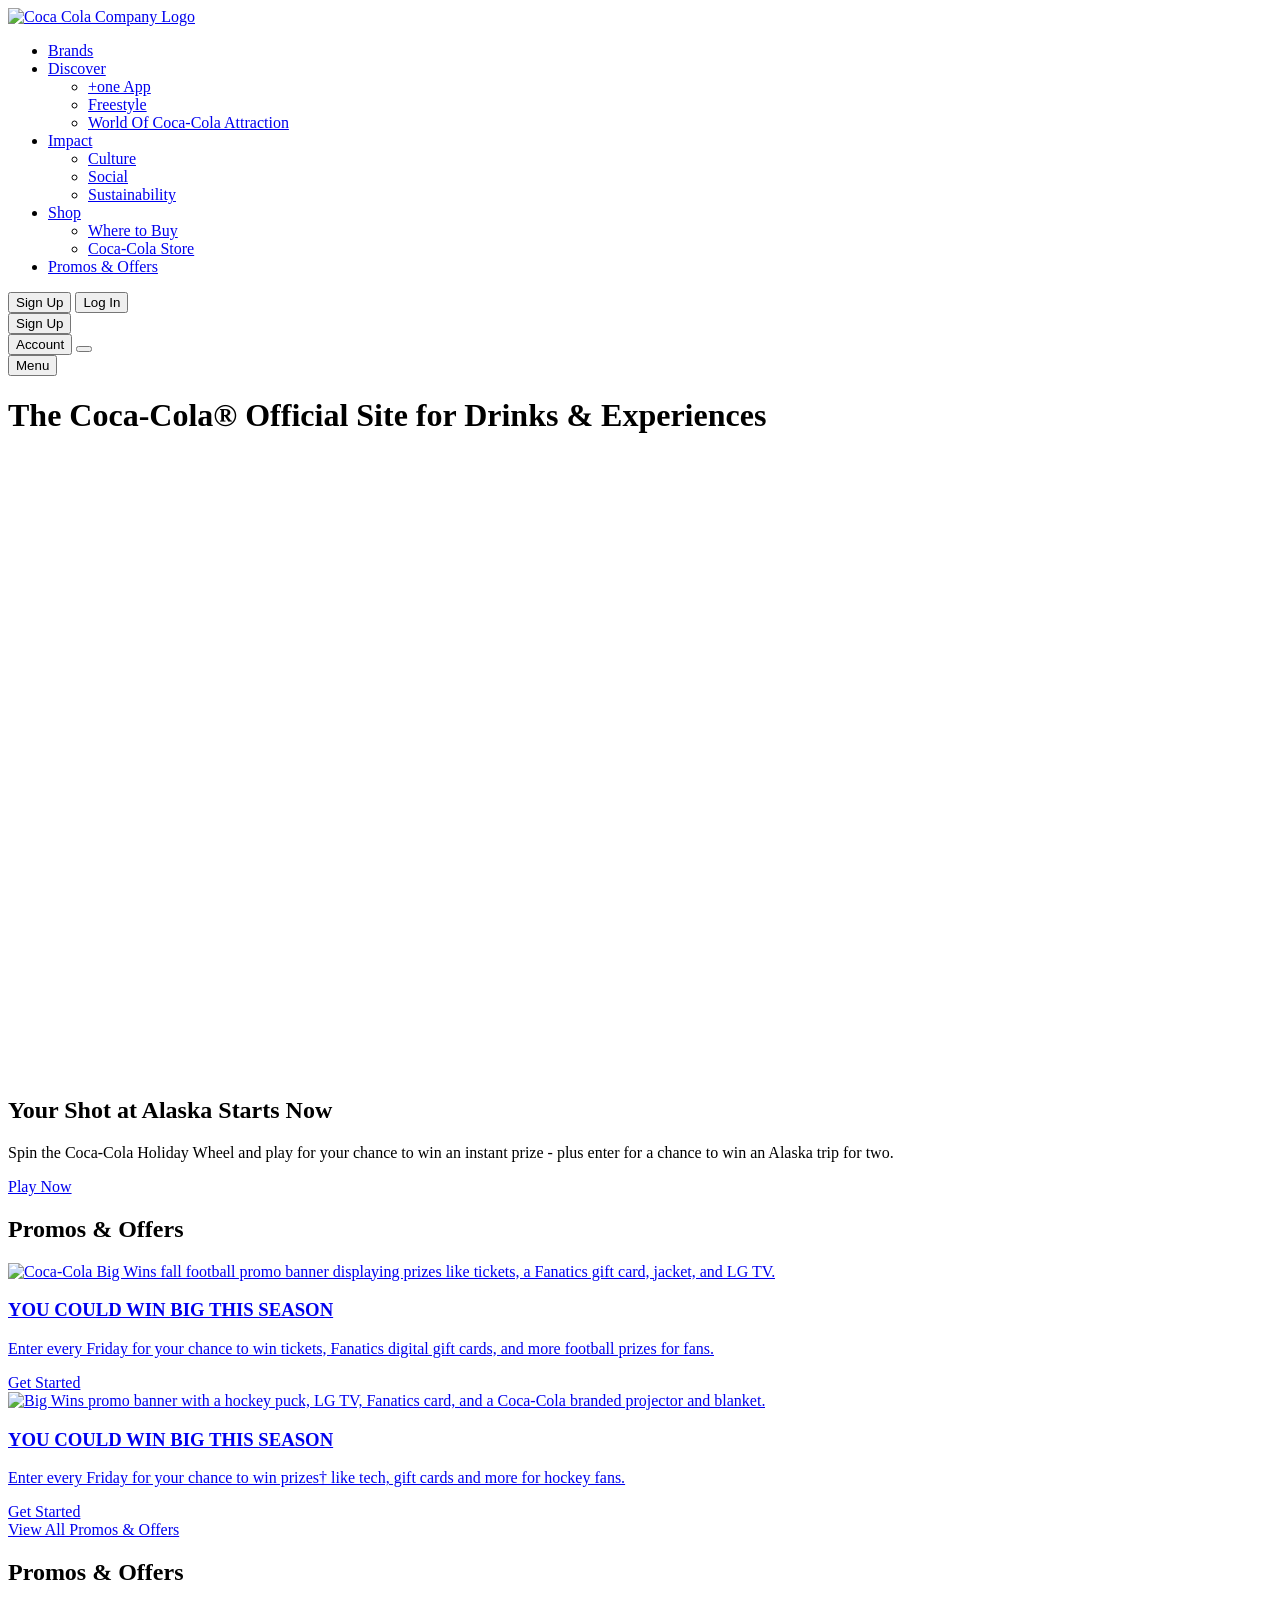
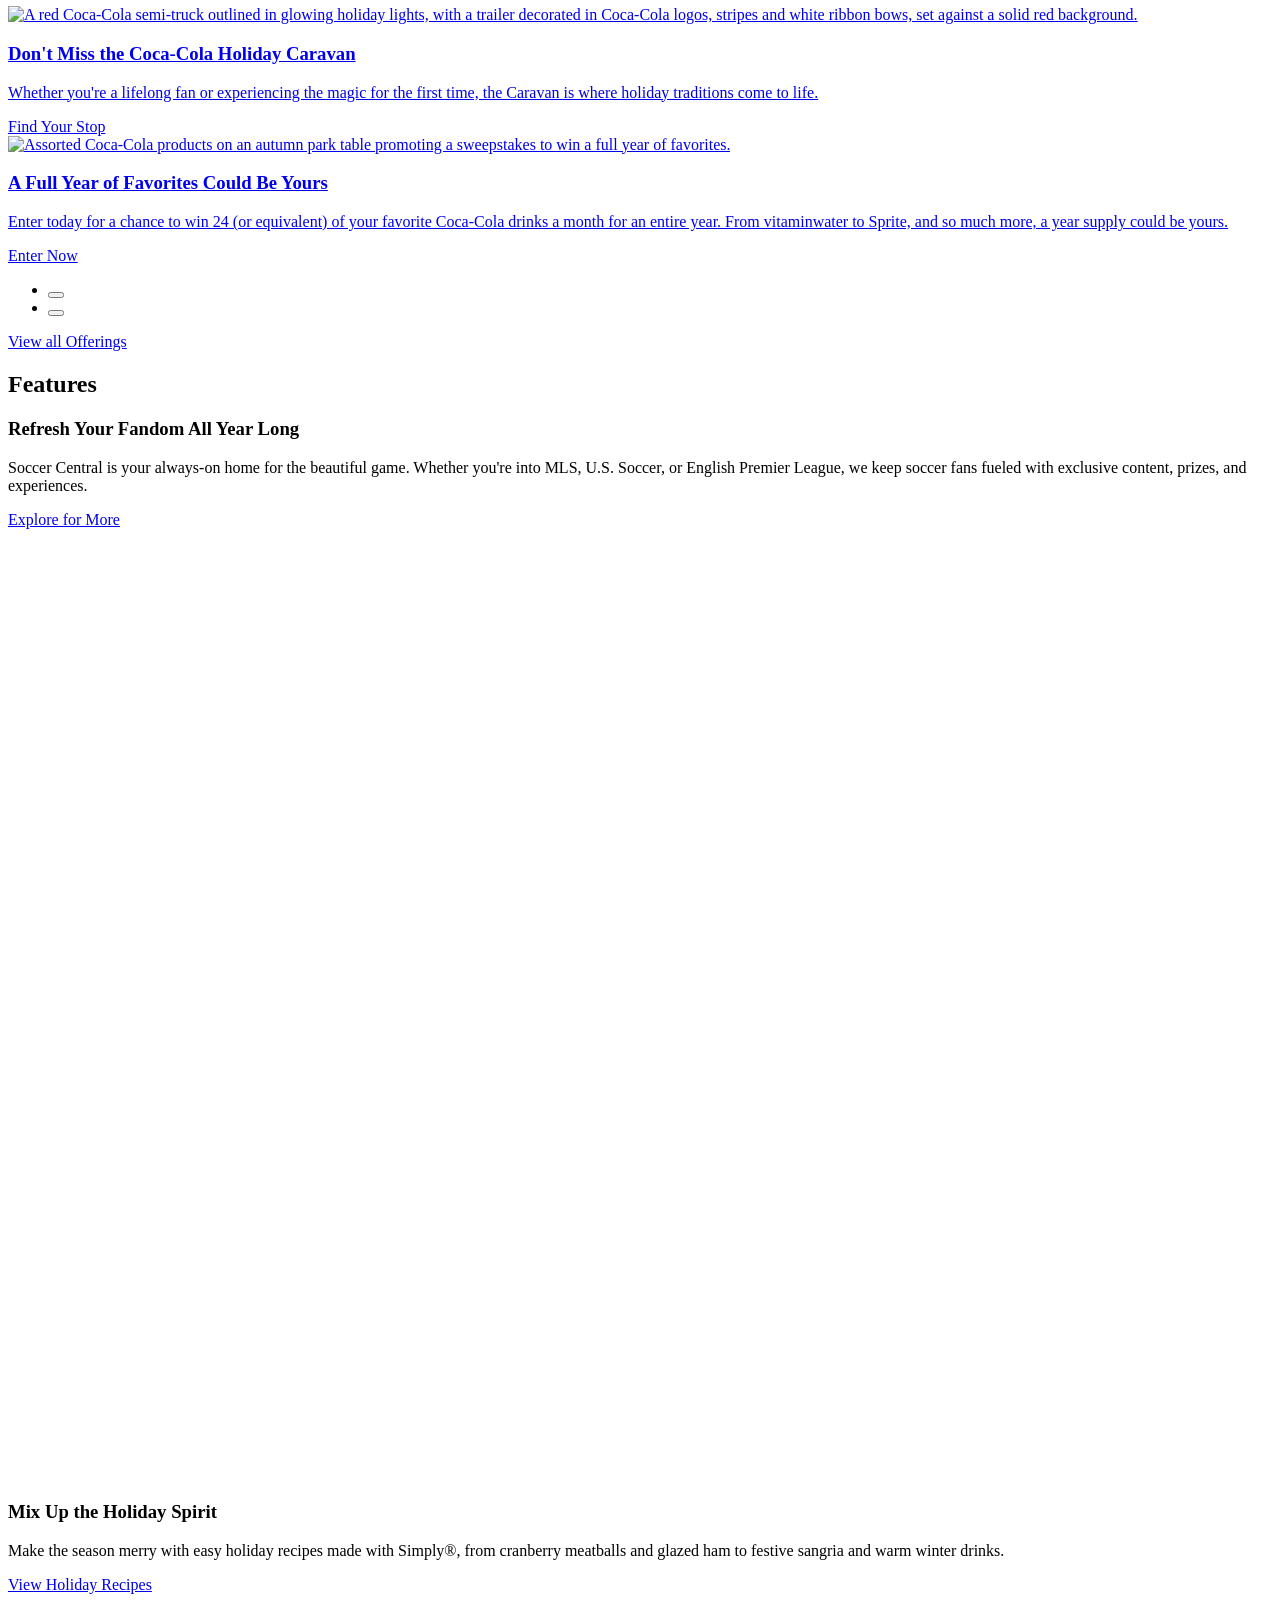
==== stardust/migrated/index.html @ 624df7ed "Transfer from aemcoder/e4399cea@main" ====
<!doctype html>
<html lang="en-US" dir="ltr">
<head>
<!-- stardust:migrate
  writtenBy:        stardust:migrate
  writtenAt:        2026-11-16T08:00:54Z
  page:             Explore the Coca‑Cola® Official Site | Coca-Cola US
  slug:             index
  pagePath:         migrated/index.html
  renderBranch:     A
  sourceProposed:   stardust/prototypes/us-en-proposed.html
  sourceCurrent:    stardust/current/pages/index.json
  againstDirection: stardust/direction.md (Active)
  designMd:         DESIGN.md (sha: 6d822b6250a2)
  designJson:       DESIGN.json (sha: 6e363b6a6812)
  canonShas:        header:7759f98f5037 footer:4c7041a5254e css:06f52e7ebad7
  decisionTrace:    _meta.json
  brokenInternalLinks: 31
  stardustVersion:  local
-->
<style>
:root {
  --font: Noto-regional, Noto-latin, TCCC-UnityText, Arimo, "Liberation Sans", sans-serif;
  --black: #000;
  --white: #fff;
  --surface-subtle: #eee;
  --grey-disabled: #6c6c6c;
  --grey-on-brand-disabled: #bdbdbd;
  --footer-text: #d5d5d5;
  --rule: #808080;
  --radius-card: 16px;
  --radius-pill: 8000px;
  --shadow-card: 0 8px 16px 0 rgba(0, 0, 0, .12);
  --ls-heading: -1.5px;
}
</style>
<script type="application/ld+json">{"@context":"https://schema.org","@type":"WebPage","name":"Explore the Coca‑Cola® Official Site | Coca‑Cola®","description":"Experience the official Coca‑Cola® site. Explore our drinks, discover new flavors, and find exciting promos, offers and experiences from Coca‑Cola.","url":"https://www.coca-cola.com/"}</script>
<meta charset="utf-8">
<meta name="viewport" content="width=device-width, initial-scale=1">
<title>Explore the Coca‑Cola® Official Site | Coca‑Cola®</title>
<meta name="description" content="Experience the official Coca‑Cola® site. Explore our drinks, discover new flavors, and find exciting promos, offers and experiences from Coca‑Cola.">
<link rel="icon" href="https://www.coca-cola.com/content/dam/onexp/global/icons/favicon.png">
<link rel="preload" href="./assets/fonts/tccc-unitytext-regular.woff2" as="font" type="font/woff2" crossorigin>
<link rel="preload" href="./assets/fonts/tccc-unitytext-bold.woff2" as="font" type="font/woff2" crossorigin>
<link rel="stylesheet" href="./assets/css/canon.css">
<link rel="stylesheet" href="./assets/css/landing.css">
<link rel="stylesheet" href="./assets/css/motion.css">
</head>
<body>
<header class="site-header" id="site-header">
  <div class="header-wrapper">
  <div class="site-header__inner">
    <a class="site-header__logo" href="./us/en/index.html"><img src="https://www.coca-cola.com/content/dam/onexp/global/icons/Coke-company-logo-black.svg" alt="Coca Cola Company Logo" width="125" height="20"></a>
    <nav class="site-nav" id="site-nav">
      <ul>
        <li><a href="./us/en/brands/index.html" role="button" data-broken-link="true">Brands</a></li>
        <li class="has-submenu"><a href="#" role="button" aria-expanded="false">Discover</a>
          <ul class="submenu">
            <li><a href="./us/en/offerings/coca-cola-app/index.html" aria-label="plus one app" title="plus one app" data-broken-link="true">+one App</a></li>
            <li><a href="./us/en/brands/freestyle/index.html" aria-label="visit freestyle" title="visit freestyle" data-broken-link="true">Freestyle</a></li>
            <li><a href="https://www.worldofcoca-cola.com">World Of Coca‑Cola Attraction</a></li>
          </ul>
        </li>
        <li class="has-submenu"><a href="#" role="button" aria-expanded="false">Impact</a>
          <ul class="submenu">
            <li><a href="./us/en/impact/culture/index.html" data-broken-link="true">Culture</a></li>
            <li><a href="https://www.coca-colacompany.com/social-impact">Social</a></li>
            <li><a href="https://www.coca-colacompany.com/sustainability">Sustainability</a></li>
          </ul>
        </li>
        <li class="has-submenu"><a href="#" role="button" aria-expanded="false">Shop</a>
          <ul class="submenu">
            <li><a href="./us/en/offerings/shop-now/index.html" aria-label="where to buy" title="where to buy" data-broken-link="true">Where to Buy</a></li>
            <li><a href="https://www.coca-colastore.com/" aria-label="coca-cola store" title="coca-cola store">Coca‑Cola Store</a></li>
          </ul>
        </li>
        <li><a href="./us/en/offerings/index.html" role="button" data-broken-link="true">Promos &amp; Offers</a></li>
      </ul>
      <div class="site-nav__actions">
        <button class="btn btn--primary" type="button" aria-label="Sign Up"><span>Sign Up</span></button>
        <button class="btn btn--secondary" type="button" aria-label="Log In"><span>Log In</span></button>
      </div>
    </nav>
    <div class="site-header__actions">
      <button class="signup-btn" type="button" aria-label="Sign Up">Sign Up</button>
      <div class="user-account">
        <button type="button" aria-label="Account"><span class="icon i-profile" aria-hidden="true"></span><span class="sr-only">Account</span></button>
        <button type="button" aria-label="Account"></button>
      </div>
      <button class="menu-btn" type="button" aria-label="Menu" aria-expanded="false" aria-controls="site-nav"><span class="icon" aria-hidden="true"></span><span class="menu-btn__text">Menu</span></button>
    </div>
  </div>
  </div>
</header>

<main class="container responsivegrid" data-template="index">
  <h1 class="page-title" data-section="1">The Coca‑Cola® Official Site for Drinks &amp; Experiences</h1>

  <!-- Featured experience slot (personalised on live; captured state frozen — see progress.json captureState) -->
  <section class="feature-xf" aria-labelledby="xf-title" data-section="2">
    <picture class="feature-xf__media">
      <source media="(min-width: 1200px)" srcset="https://www.coca-cola.com/content/dam/onexp/us/en/homepage-xfs/ko-holiday-adobe-target-desktop.png/width1960.png">
      <img src="https://www.coca-cola.com/content/dam/onexp/us/en/homepage-xfs/ko-holiday-adobe-target-mobile.png/width380.png" title="Coca-Cola holiday gift box with Alaska trip postcard" alt="White Coca-Cola holiday gift box revealing a Welcome to Alaska postcard with the Northern Lights on a solid red background." width="1439" height="617">
    </picture>
    <h2 id="xf-title">Your Shot at Alaska Starts Now</h2>
    <p>Spin the Coca‑Cola Holiday Wheel and play for your chance to win an instant prize - plus enter for a chance to win an Alaska trip for two.</p>
    <div class="btn-row"><a class="btn btn--primary" href="./us/en/offerings/holiday/index.html" data-broken-link="true">Play Now</a></div>
  </section>

  <section class="teaser-block" data-section="3">
    <h2 class="teaser-block__title">Promos &amp; Offers</h2>
    <div class="teaser-grid">
      <a class="content-card" href="./us/en/offerings/coca-cola/football/index.html" data-broken-link="true">
        <div class="content-card__media"><img src="https://www.coca-cola.com/content/dam/onexp/us/en/homepage-xfs/football-4x3.png/width1960.png" title="“Big Wins” football sweepstakes prize banner" alt="Coca-Cola Big Wins fall football promo banner displaying prizes like tickets, a Fanatics gift card, jacket, and LG TV." width="799" height="599"></div>
        <div class="content-card__body">
          <h3>YOU COULD WIN BIG THIS SEASON</h3>
          <p>Enter every Friday for your chance to win tickets, Fanatics digital gift cards, and more football prizes for fans.</p>
          <span class="has-arrow">Get Started</span>
        </div>
      </a>
      <a class="content-card" href="./us/en/offerings/coca-cola/hockey/index.html" data-broken-link="true">
        <div class="content-card__media"><img src="https://www.coca-cola.com/content/dam/onexp/us/en/homepage-xfs/hockey-4x3.png/width1960.png" title="“Big Wins” hockey sweepstakes prize banner" alt="Big Wins promo banner with a hockey puck, LG TV, Fanatics card, and a Coca-Cola branded projector and blanket." width="799" height="599"></div>
        <div class="content-card__body">
          <h3>YOU COULD WIN BIG THIS SEASON</h3>
          <p>Enter every Friday for your chance to win prizes† like tech, gift cards and more for hockey fans.</p>
          <span class="has-arrow">Get Started</span>
        </div>
      </a>
    </div>
    <div class="btn-row"><a class="btn btn--primary" href="./us/en/offerings/index.html" data-broken-link="true">View All Promos &amp; Offers</a></div>
  </section>

  <section class="promos" aria-labelledby="promos-title" data-section="4">
    <h2 class="section-title" id="promos-title">Promos &amp; Offers</h2>
    <div class="carousel" data-carousel data-per-page="2" aria-roledescription="carousel">
      <div class="carousel__track">
        <div class="carousel__list">
          <div class="carousel__slide" role="group" aria-roledescription="slide" aria-label="Slide 1 of 2">
            <a class="content-card" href="./us/en/offerings/holiday-caravan/index.html" data-broken-link="true">
              <div class="content-card__media"><img src="https://www.coca-cola.com/content/dam/onexp/us/en/offerings/holiday/onexp-hpg-caravan-teaser-allbreakpoints.png/width1960.png" title="Coca-Cola holiday Caravan" alt="A red Coca-Cola semi-truck outlined in glowing holiday lights, with a trailer decorated in Coca-Cola logos, stripes and white ribbon bows, set against a solid red background." width="1439" height="1079"></div>
              <div class="content-card__body">
                <h3>Don't Miss the Coca‑Cola Holiday Caravan</h3>
                <p>Whether you're a lifelong fan or experiencing the magic for the first time, the Caravan is where holiday traditions come to life.</p>
                <span class="has-arrow">Find Your Stop</span>
              </div>
            </a>
          </div>
          <div class="carousel__slide" role="group" aria-roledescription="slide" aria-label="Slide 2 of 2">
            <a class="content-card" href="./us/en/offerings/portfolio/evergreen-promotion/index.html" data-broken-link="true">
              <div class="content-card__media"><img src="https://www.coca-cola.com/content/dam/onexp/us/en/content-cards/product-for-a-year-us-tile-hq.png/width1960.png" alt="Assorted Coca-Cola products on an autumn park table promoting a sweepstakes to win a full year of favorites." width="1439" height="1079"></div>
              <div class="content-card__body">
                <h3>A Full Year of Favorites Could Be Yours</h3>
                <p>Enter today for a chance to win 24 (or equivalent) of your favorite Coca‑Cola drinks a month for an entire year. From vitaminwater to Sprite, and so much more, a year supply could be yours.</p>
                <span class="has-arrow">Enter Now</span>
              </div>
            </a>
          </div>
        </div>
      </div>
      <ul class="carousel__dots" role="tablist" aria-label="Choose a slide to display">
        <li role="presentation"><button class="carousel__dot" type="button" role="tab" aria-selected="true" aria-label="Go to slide 1"></button></li>
        <li role="presentation"><button class="carousel__dot" type="button" role="tab" aria-selected="false" aria-label="Go to slide 2"></button></li>
      </ul>
    </div>
    <div class="btn-row"><a class="btn btn--primary" href="./us/en/offerings/index.html" data-broken-link="true">View all Offerings</a></div>
  </section>

  <section class="features" aria-labelledby="features-title" data-section="5">
    <h2 class="section-title" id="features-title">Features</h2>
    <article class="campaign-card">
      <div class="campaign-card__content">
        <h3 class="h2">Refresh Your Fandom All Year Long</h3>
        <p>Soccer Central is your always-on home for the beautiful game. Whether you're into MLS, U.S. Soccer, or English Premier League, we keep soccer fans fueled with exclusive content, prizes, and experiences.</p>
        <a class="btn btn--secondary" href="./us/en/offerings/hubs/soccer/index.html" data-broken-link="true">Explore for More</a>
      </div>
      <picture class="campaign-card__media">
        <source media="(min-width: 1200px)" srcset="https://www.coca-cola.com/content/dam/onexp/us/en/campaign-cards/soccer-always-on-campaign-dt.png/width1960.png">
        <img src="https://www.coca-cola.com/content/dam/onexp/us/en/campaign-cards/soccer-always-on-campaign-mo.png/width380.png" alt="Coca-Cola soccer campaign banner featuring a woman drinking from a glass bottle amidst a cheering stadium crowd." width="1102" height="950">
      </picture>
    </article>
    <article class="campaign-card campaign-card--right">
      <div class="campaign-card__content">
        <h3 class="h2">Mix Up the Holiday Spirit</h3>
        <p>Make the season merry with easy holiday recipes made with Simply®, from cranberry meatballs and glazed ham to festive sangria and warm winter drinks.</p>
        <a class="btn btn--secondary" href="./us/en/brands/simply/index.html" data-broken-link="true">View Holiday Recipes</a>
      </div>
      <picture class="campaign-card__media">
        <source media="(min-width: 1200px)" srcset="https://www.coca-cola.com/content/dam/onexp/us/en/campaign-cards/simply-holidays-us-campaign-dt.png/width1960.png">
        <img src="https://www.coca-cola.com/content/dam/onexp/us/en/campaign-cards/simply-holidays-us-campaign-mo.png/width380.png" alt="Coca-Cola soccer campaign banner featuring a woman drinking from a glass bottle amidst a cheering stadium crowd." width="1102" height="950">
      </picture>
    </article>
  </section>

  <section class="more" aria-labelledby="more-title" data-section="6">
    <h2 class="section-title" id="more-title">More from Coca‑Cola®</h2>
    <div class="carousel carousel--wide" data-carousel data-per-page="3" aria-roledescription="carousel">
      <div class="carousel__track">
        <div class="carousel__list">
          <div class="carousel__slide" role="group" aria-roledescription="slide" aria-label="Slide 1 of 5">
            <a class="content-card" href="https://plusone.coca-cola.com/wvrE/1n83zcqs?af_xp=custom&amp;source_caller=ui&amp;pid=OneXP&amp;is_retargeting=true&amp;af_click_lookback=7d&amp;shortlink=1n83zcqs&amp;af_reengagement_window=30d&amp;af_inactivity_window=7d&amp;c=plus_one_landing_page">
              <div class="content-card__media"><img src="https://www.coca-cola.com/content/dam/onexp/us/en/homepage/plusone-card.jpg/width1960.jpg" alt="download the Coca-Cola +one app" width="799" height="599"></div>
              <div class="content-card__body">
                <h3>you plus +one</h3>
                <p>Have you downloaded yet? The +one app brings the universe of Coca‑Cola® into the palm of your hand. Start earning rewards today!</p>
                <span class="has-arrow">Download Now</span>
              </div>
            </a>
          </div>
          <div class="carousel__slide" role="group" aria-roledescription="slide" aria-label="Slide 2 of 5">
            <a class="content-card" href="./us/en/offerings/tastebud-map/index.html" data-broken-link="true">
              <div class="content-card__media"><img src="https://www.coca-cola.com/content/dam/onexp/us/en/offerings/snap-camera-kit-onexp-tile-campaign-more-from-cc.png/width1960.png" alt="discover your tastebud map" width="799" height="599"></div>
              <div class="content-card__body">
                <h3>Discover Your Tastebud Map</h3>
                <p>We’ve devised a quick, fun way to discover your ideal flavor pairings. Simply stick out your tongue and let us do the mapping. It's not science, but the results might surprise you.</p>
                <span class="has-arrow">Let's Do It</span>
              </div>
            </a>
          </div>
          <div class="carousel__slide" role="group" aria-roledescription="slide" aria-label="Slide 3 of 5">
            <a class="content-card" href="https://www.worldofcoca-cola.com/plan-your-visit/ticket-information/annual-pass">
              <div class="content-card__media"><img src="https://www.coca-cola.com/content/dam/onexp/us/en/content-cards/world-of-coca-cola-tile.png/width1960.png" alt="World of Coca‑Cola Annual Pass" width="799" height="599"></div>
              <div class="content-card__body">
                <h3>World of Coca‑Cola Annual Pass</h3>
                <p>Unlock unlimited visits to World of Coca‑Cola with an Annual Pass. Enjoy exclusive experiences, more moments to explore, and surprises waiting every time you return.</p>
                <span class="has-arrow">Learn More</span>
              </div>
            </a>
          </div>
          <div class="carousel__slide" role="group" aria-roledescription="slide" aria-label="Slide 4 of 5">
            <a class="content-card" href="./us/en/offerings/refreshing-films/index.html" data-broken-link="true">
              <div class="content-card__media"><img src="https://www.coca-cola.com/content/dam/onexp/us/en/offerings/landing-page/desktop/coke-offering-refreshing-films.jpg/width1960.jpg" alt="refreshing films" width="799" height="599"></div>
              <div class="content-card__body">
                <h3>Coca‑Cola Refreshing Films</h3>
                <p>Coca‑Cola® Refreshing Films provides students the opportunity to create content for the big screen.</p>
                <span class="has-arrow">Check It Out</span>
              </div>
            </a>
          </div>
          <div class="carousel__slide" role="group" aria-roledescription="slide" aria-label="Slide 5 of 5">
            <a class="content-card" href="./us/en/offerings/vending/index.html" data-broken-link="true">
              <div class="content-card__media"><img src="https://www.coca-cola.com/content/dam/onexp/us/en/offerings/landing-page/desktop/coke-offering-vending.jpg/width1960.jpg" alt="drinking coca-cola in car" width="799" height="599"></div>
              <div class="content-card__body">
                <h3>Coca‑Cola Vending</h3>
                <p>Each time you make a purchase with your mobile wallet at select Coca‑Cola vending machines, you’ll be one step closer to earning a drink reward.</p>
                <span class="has-arrow">Start Earning Today</span>
              </div>
            </a>
          </div>
        </div>
      </div>
      <ul class="carousel__dots" role="tablist" aria-label="Choose a slide to display">
        <li role="presentation"><button class="carousel__dot" type="button" role="tab" aria-selected="true" aria-label="Go to slide 1"></button></li>
        <li role="presentation"><button class="carousel__dot" type="button" role="tab" aria-selected="false" aria-label="Go to slide 2"></button></li>
        <li role="presentation"><button class="carousel__dot" type="button" role="tab" aria-selected="false" aria-label="Go to slide 3"></button></li>
        <li role="presentation"><button class="carousel__dot" type="button" role="tab" aria-selected="false" aria-label="Go to slide 4"></button></li>
        <li role="presentation"><button class="carousel__dot" type="button" role="tab" aria-selected="false" aria-label="Go to slide 5"></button></li>
      </ul>
    </div>
  </section>

  <section class="brands" aria-labelledby="brands-title" data-section="7">
    <h2 class="section-title" id="brands-title">Explore Our Brands</h2>
    <div class="brands-grid">
      <a href="./us/en/brands/coca-cola/index.html" data-broken-link="true"><img src="https://www.coca-cola.com/content/dam/onexp/us/en/homepage/CocaColalogor.png/width1960.png" alt="Coca-Cola Logo"></a>
      <a href="./us/en/brands/diet-coke/index.html" data-broken-link="true"><img src="https://www.coca-cola.com/content/dam/onexp/us/en/brands/diet-coke/en_diet%20coke_logo_color_471x180.png/width1960.png" alt="Diet coke logo"></a>
      <a href="./us/en/brands/sprite/index.html" data-broken-link="true"><img src="https://www.coca-cola.com/content/dam/onexp/us/en/brands/sprite/en_sprite_logo_green-text-only_477x180.png/width1960.png" alt="Sprite logo"></a>
      <a href="./us/en/brands/fanta/index.html" data-broken-link="true"><img src="https://www.coca-cola.com/content/dam/onexp/us/en/brands/fanta/en_fanta_logo_colored_319x180_v1.png/width1960.png" alt="Fanta Logo"></a>
      <a href="./us/en/brands/smartwater/index.html" data-broken-link="true"><img src="https://www.coca-cola.com/content/dam/onexp/us/en/brands/smartwater/multi-variant/v2/SW_wordmarks_RGB_color_500x180.png/width1960.png" alt="smartwater"></a>
      <a href="./us/en/brands/minute-maid/index.html" data-broken-link="true"><img src="https://www.coca-cola.com/content/dam/onexp/us/en/brands/minute-maid/final-logo/Global%20MinuteMaid%20Logo.png/width1960.png" alt="Minute maid logo"></a>
    </div>
    <div class="btn-row"><a class="btn btn--secondary" href="./us/en/brands/index.html" data-broken-link="true">View All</a></div>
  </section>
</main>

<footer class="site-footer"><div class="footer-wrapper">
  <div class="site-footer__inner">
    <div class="site-footer__logo"><img src="https://www.coca-cola.com/content/dam/onexp/global/icons/logo-white-large.svg" alt="The Coca Cola Company Logo" width="249" height="40"></div>
    <hr>
    <div class="footer-body">
      <nav class="footer-nav">
        <div class="footer-col"><h4 class="footer-col__toggle" role="button" tabindex="0" aria-expanded="false">Help</h4>
        <ul>
          <li><a href="#signUp">Sign-up</a></li>
          <li><a href="#login">Login</a></li>
          <li><a href="./us/en/about-us/faq/index.html" data-broken-link="true">FAQs</a></li>
          <li><a href="./us/en/sitemap/index.html" data-broken-link="true">Sitemap</a></li>
          <li><a href="./us/en/about-us/contact-us/index.html" data-broken-link="true">Contact Us</a></li>
          <li><a href="https://www.coca-colastore.com/sales/guest/form/">Order Status</a></li>
          <li><a href="https://www.coca-colastore.com/shipping-information">Shipping</a></li>
        </ul></div>
        <div class="footer-col"><h4 class="footer-col__toggle" role="button" tabindex="0" aria-expanded="false">Shop &amp; Visit</h4>
        <ul>
          <li><a href="./us/en/offerings/shop-now/index.html" aria-label="where to buy" title="where to buy" data-broken-link="true">Where to Buy</a></li>
          <li><a href="https://www.coca-colastore.com/" title="https://www.coca-colastore.com/">Coca‑Cola Store Online</a></li>
          <li><a href="https://intl.cokestore.com/" title="https://intl.cokestore.com/">Coca‑Cola Int'l Store Online</a></li>
          <li><a href="https://www.coca-colastore.com/retail/atlanta/" title="https://www.coca-colastore.com/retail/atlanta/">Coca‑Cola Store Atlanta</a></li>
          <li><a href="https://www.coca-colastore.com/retail/orlando/" title="https://www.coca-colastore.com/retail/orlando/">Coca‑Cola Store Orlando</a></li>
          <li><a href="https://www.coca-colastore.com/retail/las-vegas/" title="https://www.coca-colastore.com/retail/las-vegas/">Coca‑Cola Store Las Vegas</a></li>
          <li><a href="https://www.worldofcoca-cola.com/">World of Coca‑Cola Attraction</a></li>
          <li><a href="https://play.google.com/store/apps/details?id=com.coca_cola.android.ccnamobileapp">Android App</a></li>
          <li><a href="https://apps.apple.com/us/app/coca-cola-usa/id1310675636">Apple App</a></li>
        </ul></div>
        <div class="footer-col"><h4 class="footer-col__toggle" role="button" tabindex="0" aria-expanded="false">Legal</h4>
        <ul>
          <li><a href="https://www.coca-colacompany.com/company">Company</a></li>
          <li><a href="https://www.coca-colacompany.com/careers">Careers</a></li>
          <li><a href="https://datatrust.coca-cola.com/us/en#privacy-notices">Consumer Privacy Notice</a></li>
          <li><a href="https://datatrust.coca-cola.com/us/en/notices/cookie-notice">Cookie Notice</a></li>
          <li><a href="./us/en/legal/coca-cola-rules/index.html" data-broken-link="true">All Promotion Official Rules</a></li>
          <li><a href="https://datatrust.coca-cola.com/us/en/notices/supplemental-us-privacy-notice">Notice At Collection</a></li>
          <li><a href="https://datatrust.coca-cola.com/us/en/notices/do-not-sell-or-share-my-personal-information">Do Not Sell or Share My Personal Information</a></li>
          <li><a href="./us/en/legal/terms-of-service/index.html" data-broken-link="true">Terms of Service</a></li>
          <li><a href="#js-open-onetrust-preference-center">Cookie Settings</a></li>
          <li><a href="https://datatrust.coca-cola.com/us/en/notices/us-consumer-health-privacy-policy">Consumer Health Data Privacy Notice</a></li>
          <li><a href="https://datatrust.coca-cola.com/us/en">Data Trust Center</a></li>
        </ul></div>
      </nav>
      <hr class="footer-rule--mobile">
      <div class="footer-social">
        <a href="https://x.com/CocaCola" aria-label="X"><span class="icon i-x" aria-hidden="true"></span><span class="sr-only">X</span></a>
        <a href="https://www.instagram.com/cocacola/" aria-label="instagram"><span class="icon i-instagram" aria-hidden="true"></span><span class="sr-only">Instagram</span></a>
        <a href="https://www.youtube.com/user/cocacola" aria-label="youtube"><span class="icon i-youtube" aria-hidden="true"></span><span class="sr-only">Youtube</span></a>
        <a href="https://www.facebook.com/Coca-Cola/" aria-label="facebook"><span class="icon i-facebook" aria-hidden="true"></span><span class="sr-only">Facebook</span></a>
      </div>
    </div>
    <div class="footer-apps">
      <a href="https://apps.apple.com/us/app/coca-cola-usa/id1310675636"><img src="https://www.coca-cola.com/content/dam/onexp/global/images/buttons/badge_apple.png" alt="Available on the App Store" width="216" height="62"></a>
      <a href="https://play.google.com/store/apps/details?id=com.coca_cola.android.ccnamobileapp"><img src="https://www.coca-cola.com/content/dam/onexp/global/images/buttons/badge_google.png" alt="Get it on Google Play" width="210" height="62"></a>
    </div>
    <hr class="footer-rule--desktop">
    <p class="footer-legal">© 2026&nbsp;<a href="https://www.coca-colacompany.com">The Coca‑Cola Company</a>. All rights reserved.</p>
  </div>
</div></footer>
<script src="./assets/js/motion.js" defer></script>
<script src="./assets/js/landing.js" defer></script>
</body>
</html>
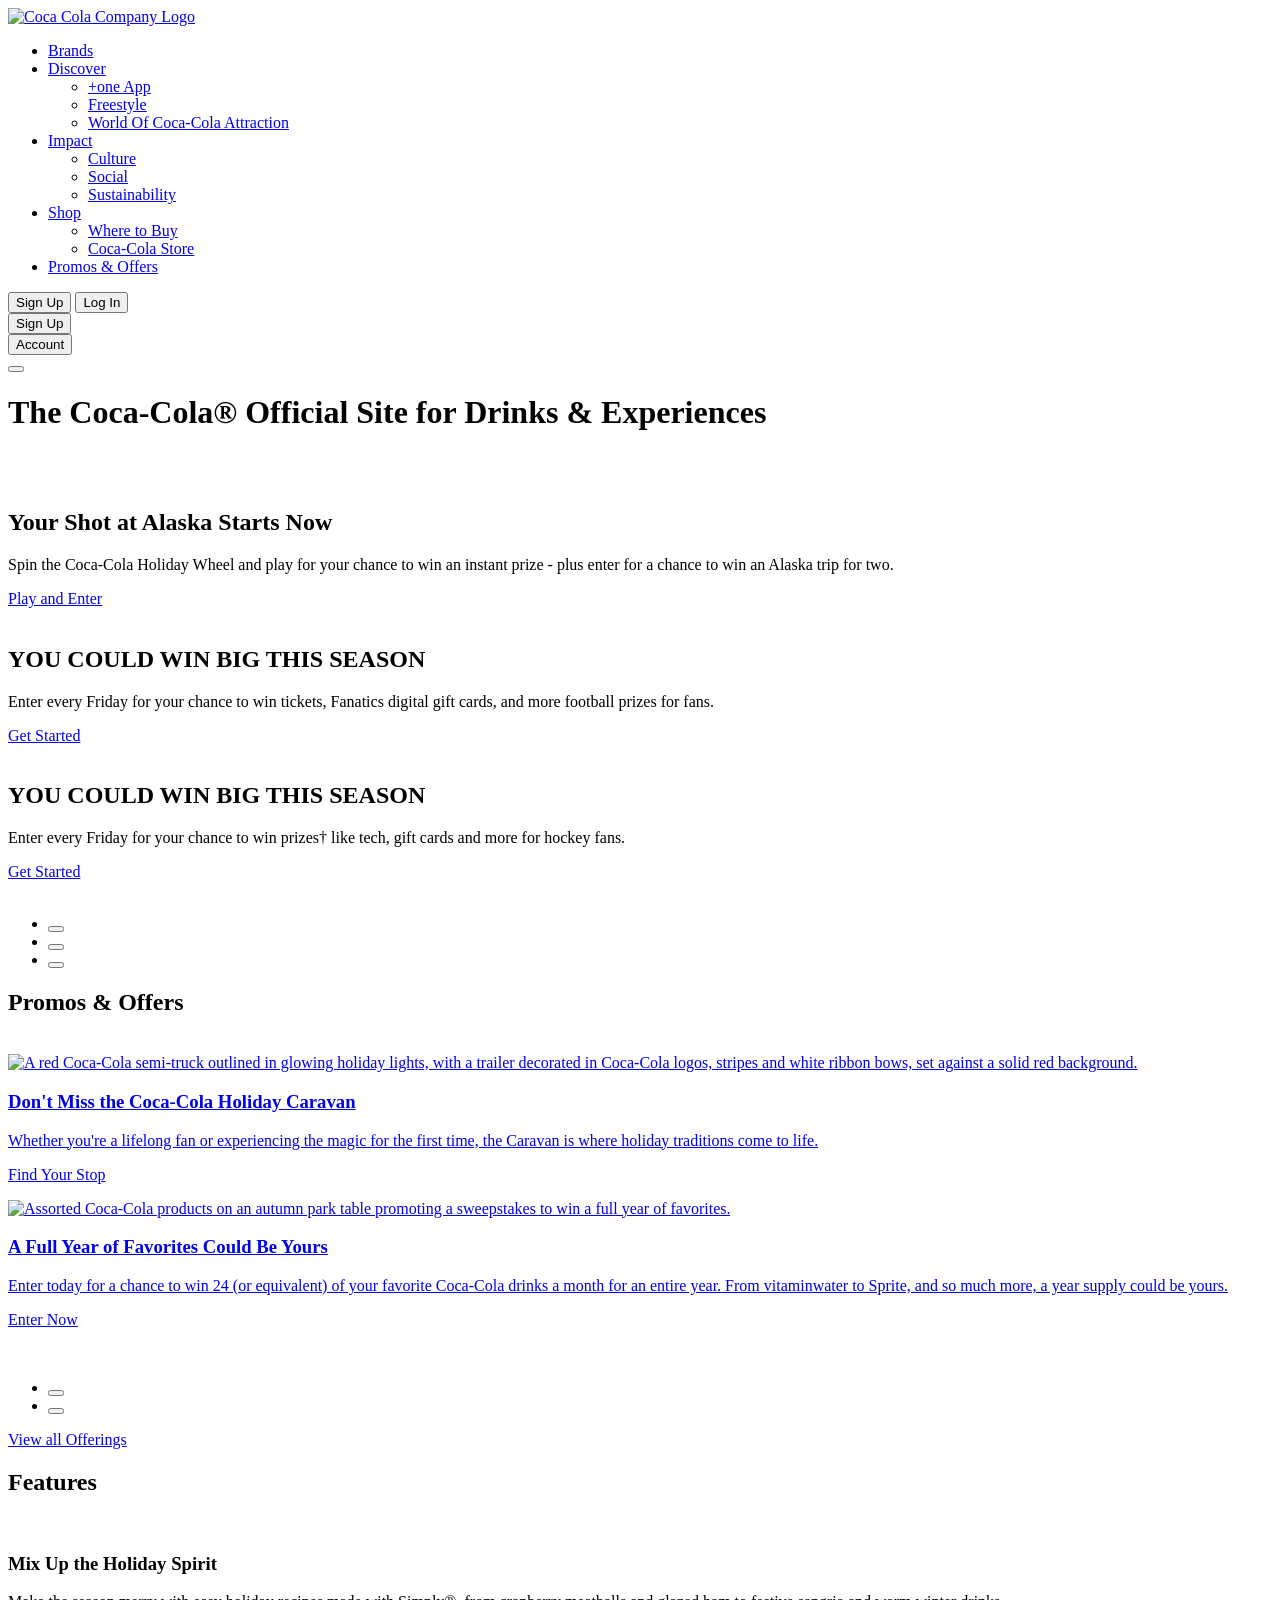
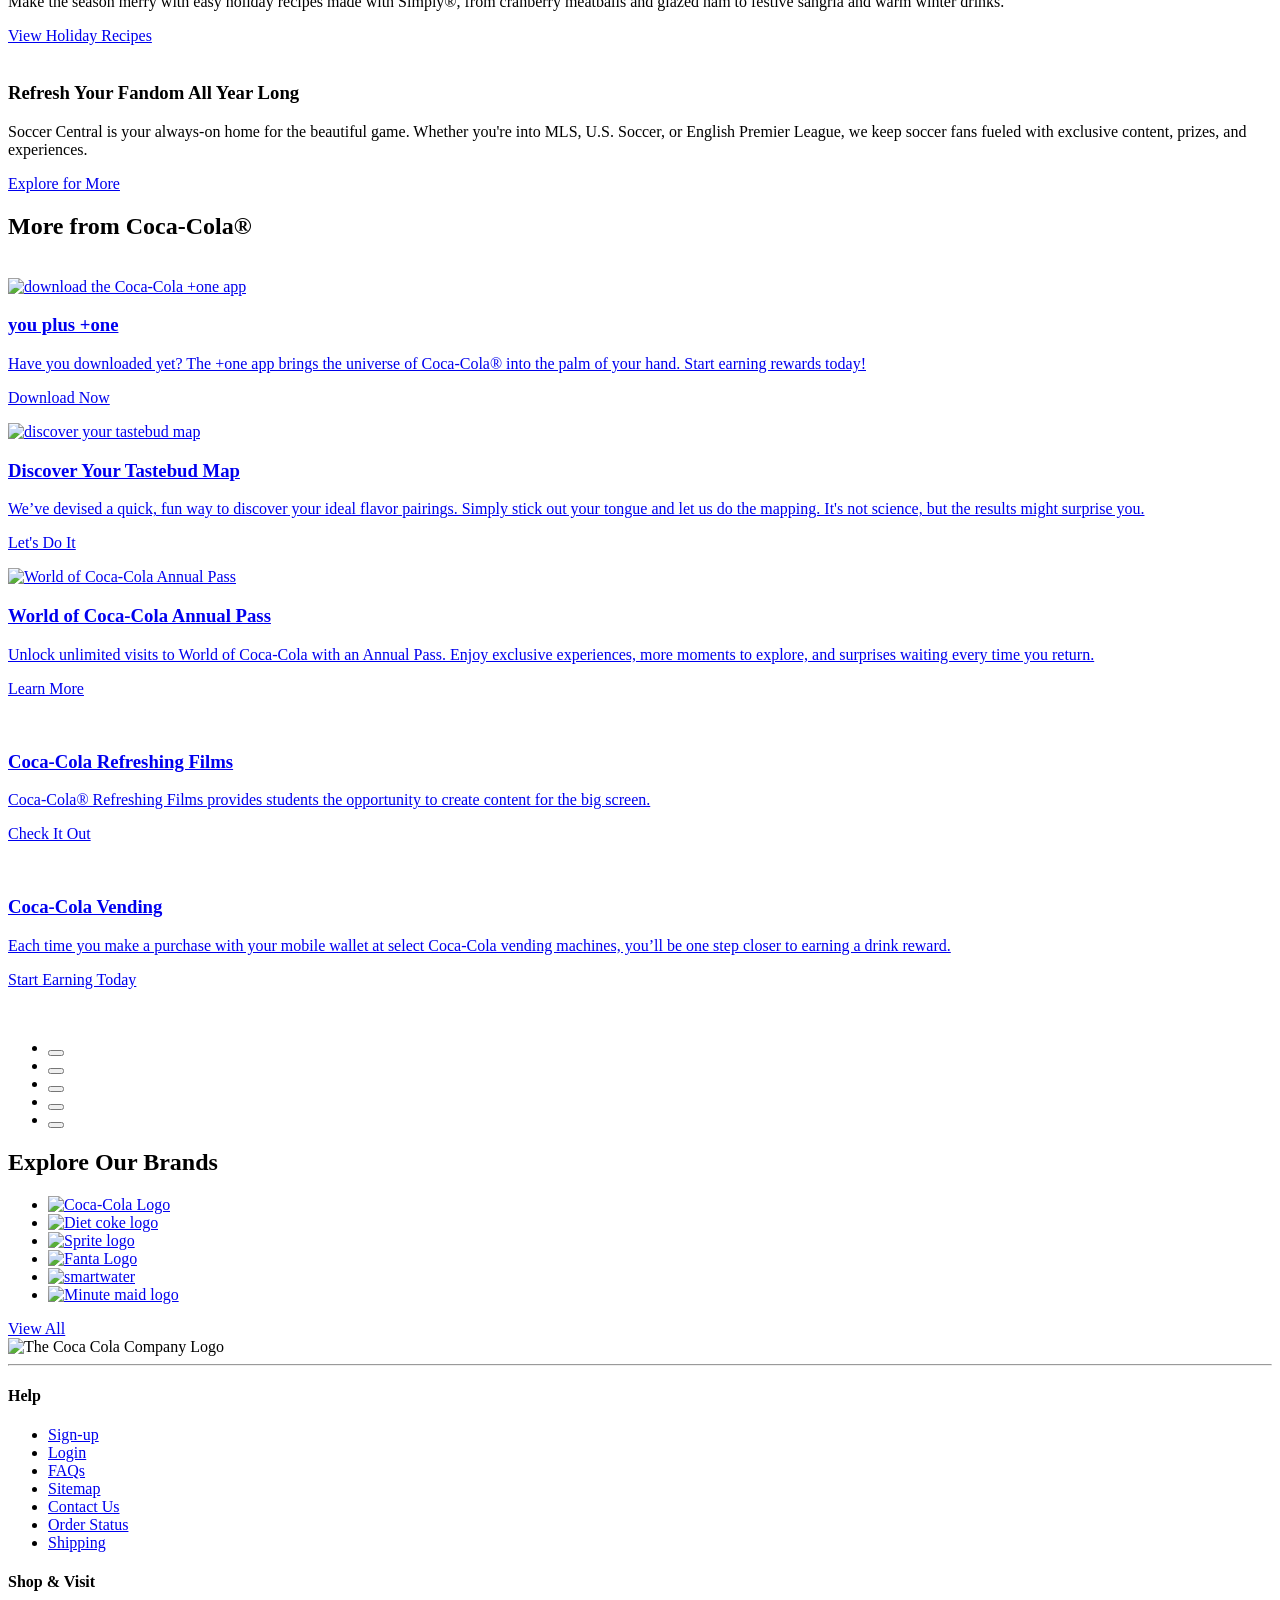
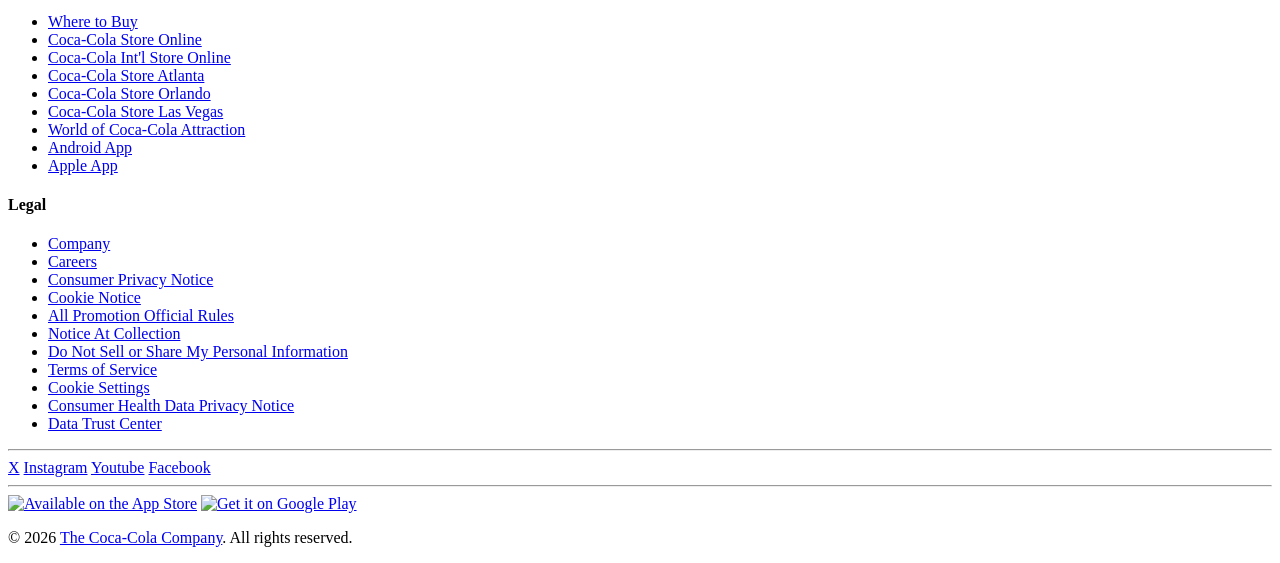
==== commit 64b17d34: "Transfer from aemcoder/43eb1ed9@main" ====
--- a/stardust/migrated/index.html
+++ b/stardust/migrated/index.html
@@ -1,9 +1,9 @@
 <!doctype html>
-<html lang="en-US" dir="ltr">
+<html lang="en-US">
 <head>
 <!-- stardust:migrate
   writtenBy:        stardust:migrate
-  writtenAt:        2026-11-16T08:00:54Z
+  writtenAt:        2026-11-18T08:42:12Z
   page:             Explore the Coca‑Cola® Official Site | Coca-Cola US
   slug:             index
   pagePath:         migrated/index.html
@@ -11,327 +11,345 @@
   sourceProposed:   stardust/prototypes/us-en-proposed.html
   sourceCurrent:    stardust/current/pages/index.json
   againstDirection: stardust/direction.md (Active)
-  designMd:         DESIGN.md (sha: 6d822b6250a2)
-  designJson:       DESIGN.json (sha: 6e363b6a6812)
-  canonShas:        header:7759f98f5037 footer:4c7041a5254e css:06f52e7ebad7
+  designMd:         DESIGN.md (sha: 771d50dff172)
+  designJson:       DESIGN.json (sha: e779de3e1641)
+  canonShas:        header:40d1051b192f footer:9fc8a212f1be css:2fa4ee803bb8
   decisionTrace:    _meta.json
-  brokenInternalLinks: 31
+  brokenInternalLinks: 30
   stardustVersion:  local
 -->
 <style>
 :root {
-  --font: Noto-regional, Noto-latin, TCCC-UnityText, Arimo, "Liberation Sans", sans-serif;
-  --black: #000;
-  --white: #fff;
-  --surface-subtle: #eee;
-  --grey-disabled: #6c6c6c;
-  --grey-on-brand-disabled: #bdbdbd;
-  --footer-text: #d5d5d5;
-  --rule: #808080;
+  --font-brand: TCCC-UnityText, "Anek Latin Expanded", sans-serif;
+  --c-black: #000;
+  --c-white: #fff;
+  --c-canvas: #eee;
+  --c-grey-300: #d5d5d5;
+  --c-grey-400: #a5a5a5;
+  --c-grey-600: #6c6c6c;
   --radius-card: 16px;
   --radius-pill: 8000px;
   --shadow-card: 0 8px 16px 0 rgba(0, 0, 0, .12);
-  --ls-heading: -1.5px;
+  --sp-xs: 8px; --sp-m: 16px; --sp-l: 20px; --sp-xl: 24px; --sp-2xl: 32px; --sp-3xl: 40px;
+  --sp-4xl: 64px; --sp-5xl: 80px; --sp-6xl: 120px;
+  /* module rhythm (mobile → desktop) */
+  --module-gap: 40px;       /* module → title / module */
+  --text-gap: 32px;         /* title → module */
+  --page-gutter: 24px;
 }
 </style>
-<script type="application/ld+json">{"@context":"https://schema.org","@type":"WebPage","name":"Explore the Coca‑Cola® Official Site | Coca‑Cola®","description":"Experience the official Coca‑Cola® site. Explore our drinks, discover new flavors, and find exciting promos, offers and experiences from Coca‑Cola.","url":"https://www.coca-cola.com/"}</script>
+<script type="application/ld+json">{"@context":"https://schema.org","@type":"WebPage","name":"Explore the Coca‑Cola® Official Site | Coca-Cola US","description":"Experience the official Coca‑Cola® site to find your favorite drink and discover new products, promos &amp; offers, and more. Shop all Coca-Cola sodas here.","url":"https://www.coca-cola.com/"}</script>
 <meta charset="utf-8">
 <meta name="viewport" content="width=device-width, initial-scale=1">
-<title>Explore the Coca‑Cola® Official Site | Coca‑Cola®</title>
-<meta name="description" content="Experience the official Coca‑Cola® site. Explore our drinks, discover new flavors, and find exciting promos, offers and experiences from Coca‑Cola.">
-<link rel="icon" href="https://www.coca-cola.com/content/dam/onexp/global/icons/favicon.png">
-<link rel="preload" href="./assets/fonts/tccc-unitytext-regular.woff2" as="font" type="font/woff2" crossorigin>
-<link rel="preload" href="./assets/fonts/tccc-unitytext-bold.woff2" as="font" type="font/woff2" crossorigin>
-<link rel="stylesheet" href="./assets/css/canon.css">
-<link rel="stylesheet" href="./assets/css/landing.css">
-<link rel="stylesheet" href="./assets/css/motion.css">
+<title>Explore the Coca‑Cola® Official Site | Coca-Cola US</title>
+<meta name="description" content="Experience the official Coca‑Cola® site to find your favorite drink and discover new products, promos &amp; offers, and more. Shop all Coca-Cola sodas here.">
+<meta property="og:title" content="Explore the Coca‑Cola® Official Site | Coca-Cola US">
+<meta property="og:type" content="website">
+<link rel="icon" href="./assets/favicon.png">
+<link rel="preload" href="./assets/fonts/anek-latin-expanded-400-latin.woff2" as="font" type="font/woff2" crossorigin>
+<link rel="preload" href="./assets/fonts/anek-latin-expanded-700-latin.woff2" as="font" type="font/woff2" crossorigin>
+<link rel="stylesheet" href="./assets/canon.css">
+<link rel="stylesheet" href="./assets/us-en.css">
 </head>
 <body>
-<header class="site-header" id="site-header">
-  <div class="header-wrapper">
-  <div class="site-header__inner">
-    <a class="site-header__logo" href="./us/en/index.html"><img src="https://www.coca-cola.com/content/dam/onexp/global/icons/Coke-company-logo-black.svg" alt="Coca Cola Company Logo" width="125" height="20"></a>
+
+<header class="site-header">
+  <div class="site-header__frame">
+  <div class="site-header__wrap">
+  <div class="site-header__bar">
+    <a class="site-header__logo" href="./us/en/index.html"><img src="./assets/Coke-company-logo-black.svg" alt="Coca Cola Company Logo" width="125" height="20"></a>
     <nav class="site-nav" id="site-nav">
-      <ul>
-        <li><a href="./us/en/brands/index.html" role="button" data-broken-link="true">Brands</a></li>
-        <li class="has-submenu"><a href="#" role="button" aria-expanded="false">Discover</a>
+      <ul class="site-nav__list">
+        <li><a href="./us/en/brands/index.html" data-broken-link="true">Brands</a></li>
+        <li class="has-submenu">
+          <a href="#" role="button" aria-expanded="false">Discover</a>
           <ul class="submenu">
             <li><a href="./us/en/offerings/coca-cola-app/index.html" aria-label="plus one app" title="plus one app" data-broken-link="true">+one App</a></li>
             <li><a href="./us/en/brands/freestyle/index.html" aria-label="visit freestyle" title="visit freestyle" data-broken-link="true">Freestyle</a></li>
-            <li><a href="https://www.worldofcoca-cola.com">World Of Coca‑Cola Attraction</a></li>
+            <li><a href="https://www.worldofcoca-cola.com" target="_blank">World Of Coca‑Cola Attraction</a></li>
           </ul>
         </li>
-        <li class="has-submenu"><a href="#" role="button" aria-expanded="false">Impact</a>
+        <li class="has-submenu">
+          <a href="#" role="button" aria-expanded="false">Impact</a>
           <ul class="submenu">
             <li><a href="./us/en/impact/culture/index.html" data-broken-link="true">Culture</a></li>
-            <li><a href="https://www.coca-colacompany.com/social-impact">Social</a></li>
-            <li><a href="https://www.coca-colacompany.com/sustainability">Sustainability</a></li>
+            <li><a href="https://www.coca-colacompany.com/social-impact" target="_blank">Social</a></li>
+            <li><a href="https://www.coca-colacompany.com/sustainability" target="_blank">Sustainability</a></li>
           </ul>
         </li>
-        <li class="has-submenu"><a href="#" role="button" aria-expanded="false">Shop</a>
+        <li class="has-submenu">
+          <a href="#" role="button" aria-expanded="false">Shop</a>
           <ul class="submenu">
             <li><a href="./us/en/offerings/shop-now/index.html" aria-label="where to buy" title="where to buy" data-broken-link="true">Where to Buy</a></li>
-            <li><a href="https://www.coca-colastore.com/" aria-label="coca-cola store" title="coca-cola store">Coca‑Cola Store</a></li>
+            <li><a href="https://www.coca-colastore.com/" aria-label="coca-cola store" target="_blank" title="coca-cola store">Coca‑Cola Store</a></li>
           </ul>
         </li>
-        <li><a href="./us/en/offerings/index.html" role="button" data-broken-link="true">Promos &amp; Offers</a></li>
+        <li><a href="./us/en/offerings/index.html" data-broken-link="true">Promos &amp; Offers</a></li>
       </ul>
-      <div class="site-nav__actions">
-        <button class="btn btn--primary" type="button" aria-label="Sign Up"><span>Sign Up</span></button>
-        <button class="btn btn--secondary" type="button" aria-label="Log In"><span>Log In</span></button>
+      <div class="site-nav__mobile-actions">
+        <button class="drawer-btn drawer-btn--signup" type="button" aria-label="Sign Up">Sign Up</button>
+        <button class="drawer-btn drawer-btn--login" type="button" aria-label="Log In">Log In</button>
       </div>
     </nav>
     <div class="site-header__actions">
-      <button class="signup-btn" type="button" aria-label="Sign Up">Sign Up</button>
-      <div class="user-account">
-        <button type="button" aria-label="Account"><span class="icon i-profile" aria-hidden="true"></span><span class="sr-only">Account</span></button>
-        <button type="button" aria-label="Account"></button>
-      </div>
-      <button class="menu-btn" type="button" aria-label="Menu" aria-expanded="false" aria-controls="site-nav"><span class="icon" aria-hidden="true"></span><span class="menu-btn__text">Menu</span></button>
-    </div>
+      <button aria-label="Sign Up" type="button">Sign Up</button>
+      <div class="site-header__account">
+        <button type="button" aria-label="Account"><span class="icon" aria-hidden="true"></span><span class="visually-hidden">Account</span></button>
+        <button type="button" aria-label="Account" hidden></button>
+      </div>
+      <button class="site-header__menu" type="button" aria-label="Menu" aria-expanded="false" aria-controls="site-nav"><span class="icon" aria-hidden="true"></span></button>
+    </div>
+  </div>
   </div>
   </div>
 </header>
 
-<main class="container responsivegrid" data-template="index">
-  <h1 class="page-title" data-section="1">The Coca‑Cola® Official Site for Drinks &amp; Experiences</h1>
-
-  <!-- Featured experience slot (personalised on live; captured state frozen — see progress.json captureState) -->
-  <section class="feature-xf" aria-labelledby="xf-title" data-section="2">
-    <picture class="feature-xf__media">
-      <source media="(min-width: 1200px)" srcset="https://www.coca-cola.com/content/dam/onexp/us/en/homepage-xfs/ko-holiday-adobe-target-desktop.png/width1960.png">
-      <img src="https://www.coca-cola.com/content/dam/onexp/us/en/homepage-xfs/ko-holiday-adobe-target-mobile.png/width380.png" title="Coca-Cola holiday gift box with Alaska trip postcard" alt="White Coca-Cola holiday gift box revealing a Welcome to Alaska postcard with the Northern Lights on a solid red background." width="1439" height="617">
-    </picture>
-    <h2 id="xf-title">Your Shot at Alaska Starts Now</h2>
-    <p>Spin the Coca‑Cola Holiday Wheel and play for your chance to win an instant prize - plus enter for a chance to win an Alaska trip for two.</p>
-    <div class="btn-row"><a class="btn btn--primary" href="./us/en/offerings/holiday/index.html" data-broken-link="true">Play Now</a></div>
+<main class="page" data-template="index">
+  <h1 class="page__title h-display" data-section="1">The Coca‑Cola® Official Site for Drinks &amp; Experiences</h1>
+
+  <!-- hero carousel: 3 slides, looped (clone of slide 3 before, slide 1 after — presentational only) -->
+  <section class="carousel carousel--hero" aria-roledescription="carousel" data-carousel data-section="2">
+    <div class="carousel__viewport">
+      <div class="carousel__track" data-track>
+        <div class="carousel__slide carousel__slide--clone"><div class="hero-card"><picture><source media="(min-width: 1200px)" srcset="./assets/coca-cola-fall-hockey-big-wins-banner-dt.png"><img src="./assets/coca-cola-fall-hockey-big-wins-banner-mo-380.png" srcset="./assets/coca-cola-fall-hockey-big-wins-banner-mo-380.png 380w, ./assets/coca-cola-fall-hockey-big-wins-banner-mo-767.png 767w" sizes="100vw" alt=""></picture></div></div>
+        <div class="carousel__slide is-active" role="group" aria-roledescription="slide" aria-label="Slide 1 of 3">
+          <div class="hero-card hero-card--top">
+            <picture><source media="(min-width: 1200px)" srcset="./assets/kotm-holidays-26-us-banner-dt.png"><img src="./assets/kotm-holidays-26-us-banner-mo-380.png" srcset="./assets/kotm-holidays-26-us-banner-mo-380.png 380w, ./assets/kotm-holidays-26-us-banner-mo-767.png 767w" sizes="100vw" alt="White Coca-Cola holiday gift box revealing a Welcome to Alaska postcard with the Northern Lights on a solid red background."></picture>
+            <div class="hero-card__content">
+              <h2 class="hero-card__title h-display">Your Shot at Alaska Starts Now</h2>
+              <p class="hero-card__text">Spin the Coca‑Cola Holiday Wheel and play for your chance to win an instant prize - plus enter for a chance to win an Alaska trip for two.</p>
+              <a class="btn btn--white hero-card__cta" href="./us/en/offerings/holiday/index.html" data-broken-link="true">Play and Enter</a>
+            </div>
+          </div>
+        </div>
+        <div class="carousel__slide" role="group" aria-roledescription="slide" aria-label="Slide 2 of 3">
+          <div class="hero-card hero-card--bottom">
+            <picture><source media="(min-width: 1200px)" srcset="./assets/fall-football-banner-dt.png"><img src="./assets/fall-football-banner-mo-380.png" srcset="./assets/fall-football-banner-mo-380.png 380w, ./assets/fall-football-banner-mo-767.png 767w" sizes="100vw" alt="Coca-Cola Big Wins fall football promo banner displaying prizes like tickets, a Fanatics gift card, jacket, and LG TV."></picture>
+            <div class="hero-card__content">
+              <h2 class="hero-card__title h-display">YOU COULD WIN BIG THIS SEASON</h2>
+              <p class="hero-card__text">Enter every Friday for your chance to win tickets, Fanatics digital gift cards, and more football prizes for fans.</p>
+              <a class="btn btn--white hero-card__cta" href="./us/en/offerings/coca-cola/football/index.html" data-broken-link="true">Get Started</a>
+            </div>
+          </div>
+        </div>
+        <div class="carousel__slide" role="group" aria-roledescription="slide" aria-label="Slide 3 of 3">
+          <div class="hero-card hero-card--bottom">
+            <picture><source media="(min-width: 1200px)" srcset="./assets/coca-cola-fall-hockey-big-wins-banner-dt.png"><img src="./assets/coca-cola-fall-hockey-big-wins-banner-mo-380.png" srcset="./assets/coca-cola-fall-hockey-big-wins-banner-mo-380.png 380w, ./assets/coca-cola-fall-hockey-big-wins-banner-mo-767.png 767w" sizes="100vw" alt="Big Wins promo banner with a hockey puck, LG TV, Fanatics card, and a Coca-Cola branded projector and blanket."></picture>
+            <div class="hero-card__content">
+              <h2 class="hero-card__title h-display">YOU COULD WIN BIG THIS SEASON</h2>
+              <p class="hero-card__text">Enter every Friday for your chance to win prizes† like tech, gift cards and more for hockey fans.</p>
+              <a class="btn btn--white hero-card__cta" href="./us/en/offerings/coca-cola/hockey/index.html" data-broken-link="true">Get Started</a>
+            </div>
+          </div>
+        </div>
+        <div class="carousel__slide carousel__slide--clone"><div class="hero-card hero-card--top"><picture><source media="(min-width: 1200px)" srcset="./assets/kotm-holidays-26-us-banner-dt.png"><img src="./assets/kotm-holidays-26-us-banner-mo-380.png" srcset="./assets/kotm-holidays-26-us-banner-mo-380.png 380w, ./assets/kotm-holidays-26-us-banner-mo-767.png 767w" sizes="100vw" alt=""></picture></div></div>
+      </div>
+    </div>
+    <ul class="carousel__dots" role="tablist" aria-label="Choose a slide to display">
+      <li><button type="button" role="tab" class="is-active" aria-label="Go to slide 1" aria-selected="true"></button></li>
+      <li><button type="button" role="tab" aria-label="Go to slide 2" tabindex="-1"></button></li>
+      <li><button type="button" role="tab" aria-label="Go to slide 3" tabindex="-1"></button></li>
+    </ul>
   </section>
 
-  <section class="teaser-block" data-section="3">
-    <h2 class="teaser-block__title">Promos &amp; Offers</h2>
-    <div class="teaser-grid">
-      <a class="content-card" href="./us/en/offerings/coca-cola/football/index.html" data-broken-link="true">
-        <div class="content-card__media"><img src="https://www.coca-cola.com/content/dam/onexp/us/en/homepage-xfs/football-4x3.png/width1960.png" title="“Big Wins” football sweepstakes prize banner" alt="Coca-Cola Big Wins fall football promo banner displaying prizes like tickets, a Fanatics gift card, jacket, and LG TV." width="799" height="599"></div>
-        <div class="content-card__body">
-          <h3>YOU COULD WIN BIG THIS SEASON</h3>
-          <p>Enter every Friday for your chance to win tickets, Fanatics digital gift cards, and more football prizes for fans.</p>
-          <span class="has-arrow">Get Started</span>
-        </div>
-      </a>
-      <a class="content-card" href="./us/en/offerings/coca-cola/hockey/index.html" data-broken-link="true">
-        <div class="content-card__media"><img src="https://www.coca-cola.com/content/dam/onexp/us/en/homepage-xfs/hockey-4x3.png/width1960.png" title="“Big Wins” hockey sweepstakes prize banner" alt="Big Wins promo banner with a hockey puck, LG TV, Fanatics card, and a Coca-Cola branded projector and blanket." width="799" height="599"></div>
-        <div class="content-card__body">
-          <h3>YOU COULD WIN BIG THIS SEASON</h3>
-          <p>Enter every Friday for your chance to win prizes† like tech, gift cards and more for hockey fans.</p>
-          <span class="has-arrow">Get Started</span>
-        </div>
-      </a>
-    </div>
-    <div class="btn-row"><a class="btn btn--primary" href="./us/en/offerings/index.html" data-broken-link="true">View All Promos &amp; Offers</a></div>
+  <h2 class="section-title h-section" data-section="3">Promos &amp; Offers</h2>
+  <section class="carousel carousel--promos" aria-roledescription="carousel" data-carousel data-section="4">
+    <div class="carousel__viewport">
+      <div class="carousel__track" data-track>
+        <div class="carousel__slide carousel__slide--clone"><div class="content-card"><div class="content-card__media"><img src="./assets/product-for-a-year-us-tile-hq.png" alt=""></div><div class="content-card__body"></div></div></div>
+        <div class="carousel__slide is-active" role="group" aria-roledescription="slide" aria-label="Slide 1 of 2">
+          <a class="content-card" href="./us/en/offerings/holiday-caravan/index.html" data-broken-link="true">
+            <div class="content-card__media"><img src="./assets/onexp-hpg-caravan-teaser-allbreakpoints.png" title="Coca-Cola holiday Caravan" alt="A red Coca-Cola semi-truck outlined in glowing holiday lights, with a trailer decorated in Coca-Cola logos, stripes and white ribbon bows, set against a solid red background."></div>
+            <div class="content-card__body">
+              <h3 class="content-card__title h-card">Don't Miss the Coca‑Cola Holiday Caravan</h3>
+              <p class="content-card__text">Whether you're a lifelong fan or experiencing the magic for the first time, the Caravan is where holiday traditions come to life.</p>
+              <p class="content-card__cta">Find Your Stop</p>
+            </div>
+          </a>
+        </div>
+        <div class="carousel__slide" role="group" aria-roledescription="slide" aria-label="Slide 2 of 2">
+          <a class="content-card" href="./us/en/offerings/portfolio/evergreen-promotion/index.html" data-broken-link="true">
+            <div class="content-card__media"><img src="./assets/product-for-a-year-us-tile-hq.png" alt="Assorted Coca-Cola products on an autumn park table promoting a sweepstakes to win a full year of favorites."></div>
+            <div class="content-card__body">
+              <h3 class="content-card__title h-card">A Full Year of Favorites Could Be Yours</h3>
+              <p class="content-card__text">Enter today for a chance to win 24 (or equivalent) of your favorite Coca‑Cola drinks a month for an entire year. From vitaminwater to Sprite, and so much more, a year supply could be yours.</p>
+              <p class="content-card__cta">Enter Now</p>
+            </div>
+          </a>
+        </div>
+        <div class="carousel__slide carousel__slide--clone"><div class="content-card"><div class="content-card__media"><img src="./assets/onexp-hpg-caravan-teaser-allbreakpoints.png" alt=""></div><div class="content-card__body"></div></div></div>
+      </div>
+    </div>
+    <ul class="carousel__dots" role="tablist" aria-label="Choose a slide to display">
+      <li><button type="button" role="tab" class="is-active" aria-label="Go to slide 1" aria-selected="true"></button></li>
+      <li><button type="button" role="tab" aria-label="Go to slide 2" tabindex="-1"></button></li>
+    </ul>
   </section>
-
-  <section class="promos" aria-labelledby="promos-title" data-section="4">
-    <h2 class="section-title" id="promos-title">Promos &amp; Offers</h2>
-    <div class="carousel" data-carousel data-per-page="2" aria-roledescription="carousel">
-      <div class="carousel__track">
-        <div class="carousel__list">
-          <div class="carousel__slide" role="group" aria-roledescription="slide" aria-label="Slide 1 of 2">
-            <a class="content-card" href="./us/en/offerings/holiday-caravan/index.html" data-broken-link="true">
-              <div class="content-card__media"><img src="https://www.coca-cola.com/content/dam/onexp/us/en/offerings/holiday/onexp-hpg-caravan-teaser-allbreakpoints.png/width1960.png" title="Coca-Cola holiday Caravan" alt="A red Coca-Cola semi-truck outlined in glowing holiday lights, with a trailer decorated in Coca-Cola logos, stripes and white ribbon bows, set against a solid red background." width="1439" height="1079"></div>
-              <div class="content-card__body">
-                <h3>Don't Miss the Coca‑Cola Holiday Caravan</h3>
-                <p>Whether you're a lifelong fan or experiencing the magic for the first time, the Caravan is where holiday traditions come to life.</p>
-                <span class="has-arrow">Find Your Stop</span>
-              </div>
-            </a>
-          </div>
-          <div class="carousel__slide" role="group" aria-roledescription="slide" aria-label="Slide 2 of 2">
-            <a class="content-card" href="./us/en/offerings/portfolio/evergreen-promotion/index.html" data-broken-link="true">
-              <div class="content-card__media"><img src="https://www.coca-cola.com/content/dam/onexp/us/en/content-cards/product-for-a-year-us-tile-hq.png/width1960.png" alt="Assorted Coca-Cola products on an autumn park table promoting a sweepstakes to win a full year of favorites." width="1439" height="1079"></div>
-              <div class="content-card__body">
-                <h3>A Full Year of Favorites Could Be Yours</h3>
-                <p>Enter today for a chance to win 24 (or equivalent) of your favorite Coca‑Cola drinks a month for an entire year. From vitaminwater to Sprite, and so much more, a year supply could be yours.</p>
-                <span class="has-arrow">Enter Now</span>
-              </div>
-            </a>
-          </div>
-        </div>
-      </div>
-      <ul class="carousel__dots" role="tablist" aria-label="Choose a slide to display">
-        <li role="presentation"><button class="carousel__dot" type="button" role="tab" aria-selected="true" aria-label="Go to slide 1"></button></li>
-        <li role="presentation"><button class="carousel__dot" type="button" role="tab" aria-selected="false" aria-label="Go to slide 2"></button></li>
-      </ul>
-    </div>
-    <div class="btn-row"><a class="btn btn--primary" href="./us/en/offerings/index.html" data-broken-link="true">View all Offerings</a></div>
+  <a class="btn btn--primary section-cta" href="./us/en/offerings/index.html" data-section="5" data-broken-link="true">View all Offerings</a>
+
+  <h2 class="section-title h-section" data-section="6">Features</h2>
+  <article class="campaign-card campaign-card--content-right" data-section="7">
+    <picture class="campaign-card__media"><source media="(min-width: 1200px)" srcset="./assets/simply-holidays-us-campaign-dt.png"><img src="./assets/simply-holidays-us-campaign-mo-380.png" srcset="./assets/simply-holidays-us-campaign-mo-380.png 380w, ./assets/simply-holidays-us-campaign-mo-767.png 767w" sizes="100vw" alt="Coca-Cola soccer campaign banner featuring a woman drinking from a glass bottle amidst a cheering stadium crowd." loading="lazy"></picture>
+    <div class="campaign-card__content">
+      <h3 class="campaign-card__title h-campaign">Mix Up the Holiday Spirit</h3>
+      <p class="campaign-card__text">Make the season merry with easy holiday recipes made with Simply®, from cranberry meatballs and glazed ham to festive sangria and warm winter drinks.</p>
+      <a class="btn btn--outline campaign-card__cta" href="./us/en/brands/simply/recipes/holiday/index.html" data-broken-link="true">View Holiday Recipes</a>
+    </div>
+  </article>
+  <article class="campaign-card campaign-card--content-left" data-section="8">
+    <picture class="campaign-card__media"><source media="(min-width: 1200px)" srcset="./assets/soccer-always-on-campaign-dt.png"><img src="./assets/soccer-always-on-campaign-mo-380.png" srcset="./assets/soccer-always-on-campaign-mo-380.png 380w, ./assets/soccer-always-on-campaign-mo-767.png 767w" sizes="100vw" alt="Coca-Cola soccer campaign banner featuring a woman drinking from a glass bottle amidst a cheering stadium crowd." loading="lazy"></picture>
+    <div class="campaign-card__content">
+      <h3 class="campaign-card__title h-campaign">Refresh Your Fandom All Year Long</h3>
+      <p class="campaign-card__text">Soccer Central is your always-on home for the beautiful game. Whether you're into MLS, U.S. Soccer, or English Premier League, we keep soccer fans fueled with exclusive content, prizes, and experiences.</p>
+      <a class="btn btn--outline campaign-card__cta" href="./us/en/offerings/hubs/soccer/index.html" data-broken-link="true">Explore for More</a>
+    </div>
+  </article>
+
+  <h2 class="section-title h-section" data-section="9">More from Coca‑Cola®</h2>
+  <section class="carousel carousel--secondary" aria-roledescription="carousel" data-carousel data-section="10">
+    <div class="carousel__viewport">
+      <div class="carousel__track" data-track>
+        <div class="carousel__slide carousel__slide--clone"><div class="content-card"><div class="content-card__media"><picture><source media="(min-width: 1200px)" srcset="./assets/coke-offering-vending.jpg"><img src="./assets/coke-offering-vending-mobile-380.jpg" alt=""></picture></div><div class="content-card__body"></div></div></div>
+        <div class="carousel__slide is-active" role="group" aria-roledescription="slide" aria-label="Slide 1 of 5">
+          <a class="content-card" href="https://plusone.coca-cola.com/wvrE/1n83zcqs?af_xp=custom&amp;_gl=1*1y8jds8*_gcl_au*NzQwNTUzMTg2LjE3ODA0MjEyOTU.*_ga*MTk3NDE0NjE2NC4xNzUzNzI4MTYz*_ga_64WQLHS3QK*czE3ODEyODk5OTEkbzg2JGcxJHQxNzgxMjkwMDIxJGozMCRsMCRoMA..&amp;source_caller=ui&amp;pid=OneXP&amp;is_retargeting=true&amp;af_click_lookback=7d&amp;shortlink=1n83zcqs&amp;af_reengagement_window=30d&amp;af_inactivity_window=7d&amp;c=plus_one_landing_page">
+            <div class="content-card__media"><img src="./assets/plusone-card.jpg" alt="download the Coca-Cola +one app"></div>
+            <div class="content-card__body">
+              <h3 class="content-card__title h-card">you plus +one</h3>
+              <p class="content-card__text">Have you downloaded yet? The +one app brings the universe of Coca‑Cola® into the palm of your hand. Start earning rewards today!</p>
+              <p class="content-card__cta">Download Now</p>
+            </div>
+          </a>
+        </div>
+        <div class="carousel__slide" role="group" aria-roledescription="slide" aria-label="Slide 2 of 5">
+          <a class="content-card" href="./us/en/offerings/tastebud-map/index.html" data-broken-link="true">
+            <div class="content-card__media"><img src="./assets/snap-camera-kit-onexp-tile-campaign-more-from-cc.png" alt="discover your tastebud map"></div>
+            <div class="content-card__body">
+              <h3 class="content-card__title h-card">Discover Your Tastebud Map</h3>
+              <p class="content-card__text">We’ve devised a quick, fun way to discover your ideal flavor pairings. Simply stick out your tongue and let us do the mapping. It's not science, but the results might surprise you.</p>
+              <p class="content-card__cta">Let's Do It</p>
+            </div>
+          </a>
+        </div>
+        <div class="carousel__slide" role="group" aria-roledescription="slide" aria-label="Slide 3 of 5">
+          <a class="content-card" href="https://www.worldofcoca-cola.com/plan-your-visit/ticket-information/annual-pass">
+            <div class="content-card__media"><img src="./assets/world-of-coca-cola-tile.png" alt="World of Coca‑Cola Annual Pass"></div>
+            <div class="content-card__body">
+              <h3 class="content-card__title h-card">World of Coca‑Cola Annual Pass</h3>
+              <p class="content-card__text">Unlock unlimited visits to World of Coca‑Cola with an Annual Pass. Enjoy exclusive experiences, more moments to explore, and surprises waiting every time you return.</p>
+              <p class="content-card__cta">Learn More</p>
+            </div>
+          </a>
+        </div>
+        <div class="carousel__slide" role="group" aria-roledescription="slide" aria-label="Slide 4 of 5">
+          <a class="content-card" href="./us/en/offerings/refreshing-films/index.html" data-broken-link="true">
+            <div class="content-card__media"><picture><source media="(min-width: 1200px)" srcset="./assets/coke-offering-refreshing-films.jpg"><img src="./assets/coke-offering-refreshing-films-mobile-380.jpg" alt="refreshing films"></picture></div>
+            <div class="content-card__body">
+              <h3 class="content-card__title h-card">Coca‑Cola Refreshing Films</h3>
+              <p class="content-card__text">Coca‑Cola® Refreshing Films provides students the opportunity to create content for the big screen. </p>
+              <p class="content-card__cta">Check It Out</p>
+            </div>
+          </a>
+        </div>
+        <div class="carousel__slide" role="group" aria-roledescription="slide" aria-label="Slide 5 of 5">
+          <a class="content-card" href="./us/en/offerings/vending/index.html" data-broken-link="true">
+            <div class="content-card__media"><picture><source media="(min-width: 1200px)" srcset="./assets/coke-offering-vending.jpg"><img src="./assets/coke-offering-vending-mobile-380.jpg" alt="drinking coca-cola in car"></picture></div>
+            <div class="content-card__body">
+              <h3 class="content-card__title h-card">Coca‑Cola Vending</h3>
+              <p class="content-card__text">Each time you make a purchase with your mobile wallet at select Coca‑Cola vending machines, you’ll be one step closer to earning a drink reward. </p>
+              <p class="content-card__cta">Start Earning Today</p>
+            </div>
+          </a>
+        </div>
+        <div class="carousel__slide carousel__slide--clone"><div class="content-card"><div class="content-card__media"><img src="./assets/plusone-card.jpg" alt=""></div><div class="content-card__body"></div></div></div>
+      </div>
+    </div>
+    <ul class="carousel__dots" role="tablist" aria-label="Choose a slide to display">
+      <li><button type="button" role="tab" class="is-active" aria-label="Go to slide 1" aria-selected="true"></button></li>
+      <li><button type="button" role="tab" aria-label="Go to slide 2" tabindex="-1"></button></li>
+      <li><button type="button" role="tab" aria-label="Go to slide 3" tabindex="-1"></button></li>
+      <li><button type="button" role="tab" aria-label="Go to slide 4" tabindex="-1"></button></li>
+      <li><button type="button" role="tab" aria-label="Go to slide 5" tabindex="-1"></button></li>
+    </ul>
   </section>
 
-  <section class="features" aria-labelledby="features-title" data-section="5">
-    <h2 class="section-title" id="features-title">Features</h2>
-    <article class="campaign-card">
-      <div class="campaign-card__content">
-        <h3 class="h2">Refresh Your Fandom All Year Long</h3>
-        <p>Soccer Central is your always-on home for the beautiful game. Whether you're into MLS, U.S. Soccer, or English Premier League, we keep soccer fans fueled with exclusive content, prizes, and experiences.</p>
-        <a class="btn btn--secondary" href="./us/en/offerings/hubs/soccer/index.html" data-broken-link="true">Explore for More</a>
-      </div>
-      <picture class="campaign-card__media">
-        <source media="(min-width: 1200px)" srcset="https://www.coca-cola.com/content/dam/onexp/us/en/campaign-cards/soccer-always-on-campaign-dt.png/width1960.png">
-        <img src="https://www.coca-cola.com/content/dam/onexp/us/en/campaign-cards/soccer-always-on-campaign-mo.png/width380.png" alt="Coca-Cola soccer campaign banner featuring a woman drinking from a glass bottle amidst a cheering stadium crowd." width="1102" height="950">
-      </picture>
-    </article>
-    <article class="campaign-card campaign-card--right">
-      <div class="campaign-card__content">
-        <h3 class="h2">Mix Up the Holiday Spirit</h3>
-        <p>Make the season merry with easy holiday recipes made with Simply®, from cranberry meatballs and glazed ham to festive sangria and warm winter drinks.</p>
-        <a class="btn btn--secondary" href="./us/en/brands/simply/index.html" data-broken-link="true">View Holiday Recipes</a>
-      </div>
-      <picture class="campaign-card__media">
-        <source media="(min-width: 1200px)" srcset="https://www.coca-cola.com/content/dam/onexp/us/en/campaign-cards/simply-holidays-us-campaign-dt.png/width1960.png">
-        <img src="https://www.coca-cola.com/content/dam/onexp/us/en/campaign-cards/simply-holidays-us-campaign-mo.png/width380.png" alt="Coca-Cola soccer campaign banner featuring a woman drinking from a glass bottle amidst a cheering stadium crowd." width="1102" height="950">
-      </picture>
-    </article>
-  </section>
-
-  <section class="more" aria-labelledby="more-title" data-section="6">
-    <h2 class="section-title" id="more-title">More from Coca‑Cola®</h2>
-    <div class="carousel carousel--wide" data-carousel data-per-page="3" aria-roledescription="carousel">
-      <div class="carousel__track">
-        <div class="carousel__list">
-          <div class="carousel__slide" role="group" aria-roledescription="slide" aria-label="Slide 1 of 5">
-            <a class="content-card" href="https://plusone.coca-cola.com/wvrE/1n83zcqs?af_xp=custom&amp;source_caller=ui&amp;pid=OneXP&amp;is_retargeting=true&amp;af_click_lookback=7d&amp;shortlink=1n83zcqs&amp;af_reengagement_window=30d&amp;af_inactivity_window=7d&amp;c=plus_one_landing_page">
-              <div class="content-card__media"><img src="https://www.coca-cola.com/content/dam/onexp/us/en/homepage/plusone-card.jpg/width1960.jpg" alt="download the Coca-Cola +one app" width="799" height="599"></div>
-              <div class="content-card__body">
-                <h3>you plus +one</h3>
-                <p>Have you downloaded yet? The +one app brings the universe of Coca‑Cola® into the palm of your hand. Start earning rewards today!</p>
-                <span class="has-arrow">Download Now</span>
-              </div>
-            </a>
-          </div>
-          <div class="carousel__slide" role="group" aria-roledescription="slide" aria-label="Slide 2 of 5">
-            <a class="content-card" href="./us/en/offerings/tastebud-map/index.html" data-broken-link="true">
-              <div class="content-card__media"><img src="https://www.coca-cola.com/content/dam/onexp/us/en/offerings/snap-camera-kit-onexp-tile-campaign-more-from-cc.png/width1960.png" alt="discover your tastebud map" width="799" height="599"></div>
-              <div class="content-card__body">
-                <h3>Discover Your Tastebud Map</h3>
-                <p>We’ve devised a quick, fun way to discover your ideal flavor pairings. Simply stick out your tongue and let us do the mapping. It's not science, but the results might surprise you.</p>
-                <span class="has-arrow">Let's Do It</span>
-              </div>
-            </a>
-          </div>
-          <div class="carousel__slide" role="group" aria-roledescription="slide" aria-label="Slide 3 of 5">
-            <a class="content-card" href="https://www.worldofcoca-cola.com/plan-your-visit/ticket-information/annual-pass">
-              <div class="content-card__media"><img src="https://www.coca-cola.com/content/dam/onexp/us/en/content-cards/world-of-coca-cola-tile.png/width1960.png" alt="World of Coca‑Cola Annual Pass" width="799" height="599"></div>
-              <div class="content-card__body">
-                <h3>World of Coca‑Cola Annual Pass</h3>
-                <p>Unlock unlimited visits to World of Coca‑Cola with an Annual Pass. Enjoy exclusive experiences, more moments to explore, and surprises waiting every time you return.</p>
-                <span class="has-arrow">Learn More</span>
-              </div>
-            </a>
-          </div>
-          <div class="carousel__slide" role="group" aria-roledescription="slide" aria-label="Slide 4 of 5">
-            <a class="content-card" href="./us/en/offerings/refreshing-films/index.html" data-broken-link="true">
-              <div class="content-card__media"><img src="https://www.coca-cola.com/content/dam/onexp/us/en/offerings/landing-page/desktop/coke-offering-refreshing-films.jpg/width1960.jpg" alt="refreshing films" width="799" height="599"></div>
-              <div class="content-card__body">
-                <h3>Coca‑Cola Refreshing Films</h3>
-                <p>Coca‑Cola® Refreshing Films provides students the opportunity to create content for the big screen.</p>
-                <span class="has-arrow">Check It Out</span>
-              </div>
-            </a>
-          </div>
-          <div class="carousel__slide" role="group" aria-roledescription="slide" aria-label="Slide 5 of 5">
-            <a class="content-card" href="./us/en/offerings/vending/index.html" data-broken-link="true">
-              <div class="content-card__media"><img src="https://www.coca-cola.com/content/dam/onexp/us/en/offerings/landing-page/desktop/coke-offering-vending.jpg/width1960.jpg" alt="drinking coca-cola in car" width="799" height="599"></div>
-              <div class="content-card__body">
-                <h3>Coca‑Cola Vending</h3>
-                <p>Each time you make a purchase with your mobile wallet at select Coca‑Cola vending machines, you’ll be one step closer to earning a drink reward.</p>
-                <span class="has-arrow">Start Earning Today</span>
-              </div>
-            </a>
-          </div>
-        </div>
-      </div>
-      <ul class="carousel__dots" role="tablist" aria-label="Choose a slide to display">
-        <li role="presentation"><button class="carousel__dot" type="button" role="tab" aria-selected="true" aria-label="Go to slide 1"></button></li>
-        <li role="presentation"><button class="carousel__dot" type="button" role="tab" aria-selected="false" aria-label="Go to slide 2"></button></li>
-        <li role="presentation"><button class="carousel__dot" type="button" role="tab" aria-selected="false" aria-label="Go to slide 3"></button></li>
-        <li role="presentation"><button class="carousel__dot" type="button" role="tab" aria-selected="false" aria-label="Go to slide 4"></button></li>
-        <li role="presentation"><button class="carousel__dot" type="button" role="tab" aria-selected="false" aria-label="Go to slide 5"></button></li>
-      </ul>
-    </div>
-  </section>
-
-  <section class="brands" aria-labelledby="brands-title" data-section="7">
-    <h2 class="section-title" id="brands-title">Explore Our Brands</h2>
-    <div class="brands-grid">
-      <a href="./us/en/brands/coca-cola/index.html" data-broken-link="true"><img src="https://www.coca-cola.com/content/dam/onexp/us/en/homepage/CocaColalogor.png/width1960.png" alt="Coca-Cola Logo"></a>
-      <a href="./us/en/brands/diet-coke/index.html" data-broken-link="true"><img src="https://www.coca-cola.com/content/dam/onexp/us/en/brands/diet-coke/en_diet%20coke_logo_color_471x180.png/width1960.png" alt="Diet coke logo"></a>
-      <a href="./us/en/brands/sprite/index.html" data-broken-link="true"><img src="https://www.coca-cola.com/content/dam/onexp/us/en/brands/sprite/en_sprite_logo_green-text-only_477x180.png/width1960.png" alt="Sprite logo"></a>
-      <a href="./us/en/brands/fanta/index.html" data-broken-link="true"><img src="https://www.coca-cola.com/content/dam/onexp/us/en/brands/fanta/en_fanta_logo_colored_319x180_v1.png/width1960.png" alt="Fanta Logo"></a>
-      <a href="./us/en/brands/smartwater/index.html" data-broken-link="true"><img src="https://www.coca-cola.com/content/dam/onexp/us/en/brands/smartwater/multi-variant/v2/SW_wordmarks_RGB_color_500x180.png/width1960.png" alt="smartwater"></a>
-      <a href="./us/en/brands/minute-maid/index.html" data-broken-link="true"><img src="https://www.coca-cola.com/content/dam/onexp/us/en/brands/minute-maid/final-logo/Global%20MinuteMaid%20Logo.png/width1960.png" alt="Minute maid logo"></a>
-    </div>
-    <div class="btn-row"><a class="btn btn--secondary" href="./us/en/brands/index.html" data-broken-link="true">View All</a></div>
-  </section>
+  <h2 class="section-title h-section" data-section="11">Explore Our Brands</h2>
+  <ul class="brands-list" data-section="12">
+    <li><a href="./us/en/brands/coca-cola/index.html" data-broken-link="true"><img src="./assets/CocaColalogor.png" alt="Coca-Cola Logo" loading="lazy"></a></li>
+    <li><a href="./us/en/brands/diet-coke/index.html" data-broken-link="true"><img src="./assets/en_diet-coke_logo_color_471x180.png" alt="Diet coke logo" loading="lazy"></a></li>
+    <li><a href="./us/en/brands/sprite/index.html" data-broken-link="true"><img src="./assets/en_sprite_logo_green-text-only_477x180.png" alt="Sprite logo" loading="lazy"></a></li>
+    <li><a href="./us/en/brands/fanta/index.html" data-broken-link="true"><img src="./assets/en_fanta_logo_colored_319x180_v1.png" alt="Fanta Logo" loading="lazy"></a></li>
+    <li><a href="./us/en/brands/smartwater/index.html" data-broken-link="true"><img src="./assets/SW_wordmarks_RGB_color_500x180.png" alt="smartwater" loading="lazy"></a></li>
+    <li><a href="./us/en/brands/minute-maid/index.html" data-broken-link="true"><img src="./assets/Global-MinuteMaid-Logo.png" alt="Minute maid logo" loading="lazy"></a></li>
+  </ul>
+  <a class="btn btn--outline section-cta" href="./us/en/brands/index.html" data-section="13" data-broken-link="true">View All</a>
 </main>
 
-<footer class="site-footer"><div class="footer-wrapper">
+<footer class="site-footer">
+  <div class="site-footer__frame">
   <div class="site-footer__inner">
-    <div class="site-footer__logo"><img src="https://www.coca-cola.com/content/dam/onexp/global/icons/logo-white-large.svg" alt="The Coca Cola Company Logo" width="249" height="40"></div>
-    <hr>
-    <div class="footer-body">
-      <nav class="footer-nav">
-        <div class="footer-col"><h4 class="footer-col__toggle" role="button" tabindex="0" aria-expanded="false">Help</h4>
+    <div class="site-footer__logo"><img src="./assets/logo-white-large.svg" alt="The Coca Cola Company Logo" width="249" height="40" loading="lazy"></div>
+    <hr class="site-footer__rule">
+    <nav class="site-footer__nav">
+      <div class="footer-col">
+        <h4>Help</h4>
         <ul>
           <li><a href="#signUp">Sign-up</a></li>
           <li><a href="#login">Login</a></li>
           <li><a href="./us/en/about-us/faq/index.html" data-broken-link="true">FAQs</a></li>
           <li><a href="./us/en/sitemap/index.html" data-broken-link="true">Sitemap</a></li>
           <li><a href="./us/en/about-us/contact-us/index.html" data-broken-link="true">Contact Us</a></li>
-          <li><a href="https://www.coca-colastore.com/sales/guest/form/">Order Status</a></li>
-          <li><a href="https://www.coca-colastore.com/shipping-information">Shipping</a></li>
-        </ul></div>
-        <div class="footer-col"><h4 class="footer-col__toggle" role="button" tabindex="0" aria-expanded="false">Shop &amp; Visit</h4>
+          <li><a href="https://www.coca-colastore.com/sales/guest/form/" target="_blank">Order Status</a></li>
+          <li><a href="https://www.coca-colastore.com/shipping-information" target="_blank">Shipping</a></li>
+        </ul>
+      </div>
+      <div class="footer-col">
+        <h4>Shop &amp; Visit</h4>
         <ul>
           <li><a href="./us/en/offerings/shop-now/index.html" aria-label="where to buy" title="where to buy" data-broken-link="true">Where to Buy</a></li>
-          <li><a href="https://www.coca-colastore.com/" title="https://www.coca-colastore.com/">Coca‑Cola Store Online</a></li>
-          <li><a href="https://intl.cokestore.com/" title="https://intl.cokestore.com/">Coca‑Cola Int'l Store Online</a></li>
-          <li><a href="https://www.coca-colastore.com/retail/atlanta/" title="https://www.coca-colastore.com/retail/atlanta/">Coca‑Cola Store Atlanta</a></li>
-          <li><a href="https://www.coca-colastore.com/retail/orlando/" title="https://www.coca-colastore.com/retail/orlando/">Coca‑Cola Store Orlando</a></li>
-          <li><a href="https://www.coca-colastore.com/retail/las-vegas/" title="https://www.coca-colastore.com/retail/las-vegas/">Coca‑Cola Store Las Vegas</a></li>
-          <li><a href="https://www.worldofcoca-cola.com/">World of Coca‑Cola Attraction</a></li>
-          <li><a href="https://play.google.com/store/apps/details?id=com.coca_cola.android.ccnamobileapp">Android App</a></li>
-          <li><a href="https://apps.apple.com/us/app/coca-cola-usa/id1310675636">Apple App</a></li>
-        </ul></div>
-        <div class="footer-col"><h4 class="footer-col__toggle" role="button" tabindex="0" aria-expanded="false">Legal</h4>
+          <li><a href="https://www.coca-colastore.com/" target="_blank" title="https://www.coca-colastore.com/">Coca‑Cola Store Online</a></li>
+          <li><a href="https://intl.cokestore.com/" target="_blank" title="https://intl.cokestore.com/">Coca‑Cola Int'l Store Online</a></li>
+          <li><a href="https://www.coca-colastore.com/retail/atlanta/" target="_blank" title="https://www.coca-colastore.com/retail/atlanta/">Coca‑Cola Store Atlanta</a></li>
+          <li><a href="https://www.coca-colastore.com/retail/orlando/" target="_blank" title="https://www.coca-colastore.com/retail/orlando/">Coca‑Cola Store Orlando</a></li>
+          <li><a href="https://www.coca-colastore.com/retail/las-vegas/" target="_blank" title="https://www.coca-colastore.com/retail/las-vegas/">Coca‑Cola Store Las Vegas</a></li>
+          <li><a href="https://www.worldofcoca-cola.com/" target="_blank">World of Coca‑Cola Attraction</a></li>
+          <li><a href="https://play.google.com/store/apps/details?id=com.coca_cola.android.ccnamobileapp" target="_blank">Android App</a></li>
+          <li><a href="https://apps.apple.com/us/app/coca-cola-usa/id1310675636" target="_blank">Apple App</a></li>
+        </ul>
+      </div>
+      <div class="footer-col">
+        <h4>Legal</h4>
         <ul>
-          <li><a href="https://www.coca-colacompany.com/company">Company</a></li>
-          <li><a href="https://www.coca-colacompany.com/careers">Careers</a></li>
-          <li><a href="https://datatrust.coca-cola.com/us/en#privacy-notices">Consumer Privacy Notice</a></li>
-          <li><a href="https://datatrust.coca-cola.com/us/en/notices/cookie-notice">Cookie Notice</a></li>
+          <li><a href="https://www.coca-colacompany.com/company" target="_blank">Company</a></li>
+          <li><a href="https://www.coca-colacompany.com/careers" target="_blank">Careers</a></li>
+          <li><a href="https://datatrust.coca-cola.com/us/en#privacy-notices" target="_blank">Consumer Privacy Notice</a></li>
+          <li><a href="https://datatrust.coca-cola.com/us/en/notices/cookie-notice" target="_blank">Cookie Notice</a></li>
           <li><a href="./us/en/legal/coca-cola-rules/index.html" data-broken-link="true">All Promotion Official Rules</a></li>
-          <li><a href="https://datatrust.coca-cola.com/us/en/notices/supplemental-us-privacy-notice">Notice At Collection</a></li>
-          <li><a href="https://datatrust.coca-cola.com/us/en/notices/do-not-sell-or-share-my-personal-information">Do Not Sell or Share My Personal Information</a></li>
+          <li><a href="https://datatrust.coca-cola.com/us/en/notices/supplemental-us-privacy-notice" target="_blank">Notice At Collection</a></li>
+          <li><a href="https://datatrust.coca-cola.com/us/en/notices/do-not-sell-or-share-my-personal-information" target="_blank">Do Not Sell or Share My Personal Information</a></li>
           <li><a href="./us/en/legal/terms-of-service/index.html" data-broken-link="true">Terms of Service</a></li>
           <li><a href="#js-open-onetrust-preference-center">Cookie Settings</a></li>
-          <li><a href="https://datatrust.coca-cola.com/us/en/notices/us-consumer-health-privacy-policy">Consumer Health Data Privacy Notice</a></li>
-          <li><a href="https://datatrust.coca-cola.com/us/en">Data Trust Center</a></li>
-        </ul></div>
-      </nav>
-      <hr class="footer-rule--mobile">
-      <div class="footer-social">
-        <a href="https://x.com/CocaCola" aria-label="X"><span class="icon i-x" aria-hidden="true"></span><span class="sr-only">X</span></a>
-        <a href="https://www.instagram.com/cocacola/" aria-label="instagram"><span class="icon i-instagram" aria-hidden="true"></span><span class="sr-only">Instagram</span></a>
-        <a href="https://www.youtube.com/user/cocacola" aria-label="youtube"><span class="icon i-youtube" aria-hidden="true"></span><span class="sr-only">Youtube</span></a>
-        <a href="https://www.facebook.com/Coca-Cola/" aria-label="facebook"><span class="icon i-facebook" aria-hidden="true"></span><span class="sr-only">Facebook</span></a>
-      </div>
-    </div>
-    <div class="footer-apps">
-      <a href="https://apps.apple.com/us/app/coca-cola-usa/id1310675636"><img src="https://www.coca-cola.com/content/dam/onexp/global/images/buttons/badge_apple.png" alt="Available on the App Store" width="216" height="62"></a>
-      <a href="https://play.google.com/store/apps/details?id=com.coca_cola.android.ccnamobileapp"><img src="https://www.coca-cola.com/content/dam/onexp/global/images/buttons/badge_google.png" alt="Get it on Google Play" width="210" height="62"></a>
-    </div>
-    <hr class="footer-rule--desktop">
-    <p class="footer-legal">© 2026&nbsp;<a href="https://www.coca-colacompany.com">The Coca‑Cola Company</a>. All rights reserved.</p>
-  </div>
-</div></footer>
-<script src="./assets/js/motion.js" defer></script>
-<script src="./assets/js/landing.js" defer></script>
+          <li><a href="https://datatrust.coca-cola.com/us/en/notices/us-consumer-health-privacy-policy" target="_blank">Consumer Health Data Privacy Notice</a></li>
+          <li><a href="https://datatrust.coca-cola.com/us/en" target="_blank">Data Trust Center</a></li>
+        </ul>
+      </div>
+    </nav>
+    <hr class="site-footer__rule site-footer__rule--subtle site-footer__rule--mobile">
+    <div class="site-footer__social">
+      <a class="social-btn social-btn--x" href="https://x.com/CocaCola" aria-label="X" target="_blank"><span class="social-btn__icon social-btn__icon--x" aria-hidden="true"></span><span class="visually-hidden">X</span></a>
+      <a class="social-btn social-btn--instagram" href="https://www.instagram.com/cocacola/" aria-label="instagram" target="_blank"><span class="social-btn__icon social-btn__icon--instagram" aria-hidden="true"></span><span class="visually-hidden">Instagram</span></a>
+      <a class="social-btn social-btn--youtube" href="https://www.youtube.com/user/cocacola" aria-label="youtube" target="_blank"><span class="social-btn__icon social-btn__icon--youtube" aria-hidden="true"></span><span class="visually-hidden">Youtube</span></a>
+      <a class="social-btn social-btn--facebook" href="https://www.facebook.com/Coca-Cola/" aria-label="facebook" target="_blank"><span class="social-btn__icon social-btn__icon--facebook" aria-hidden="true"></span><span class="visually-hidden">Facebook</span></a>
+    </div>
+    <hr class="site-footer__rule site-footer__rule--desktop">
+    <div class="site-footer__apps">
+      <a href="https://apps.apple.com/us/app/coca-cola-usa/id1310675636" target="_blank"><img src="./assets/badge_apple.png" alt="Available on the App Store" width="134" height="40" loading="lazy"></a>
+      <a href="https://play.google.com/store/apps/details?id=com.coca_cola.android.ccnamobileapp" target="_blank"><img src="./assets/badge_google.png" alt="Get it on Google Play" width="131" height="40" loading="lazy"></a>
+    </div>
+    <div class="site-footer__legal"><p>© 2026 <a href="https://www.coca-colacompany.com" target="_blank">The Coca‑Cola Company</a>. All rights reserved.</p></div>
+  </div>
+  </div>
+</footer>
+
+<script src="./assets/us-en.js" defer></script>
 </body>
 </html>
